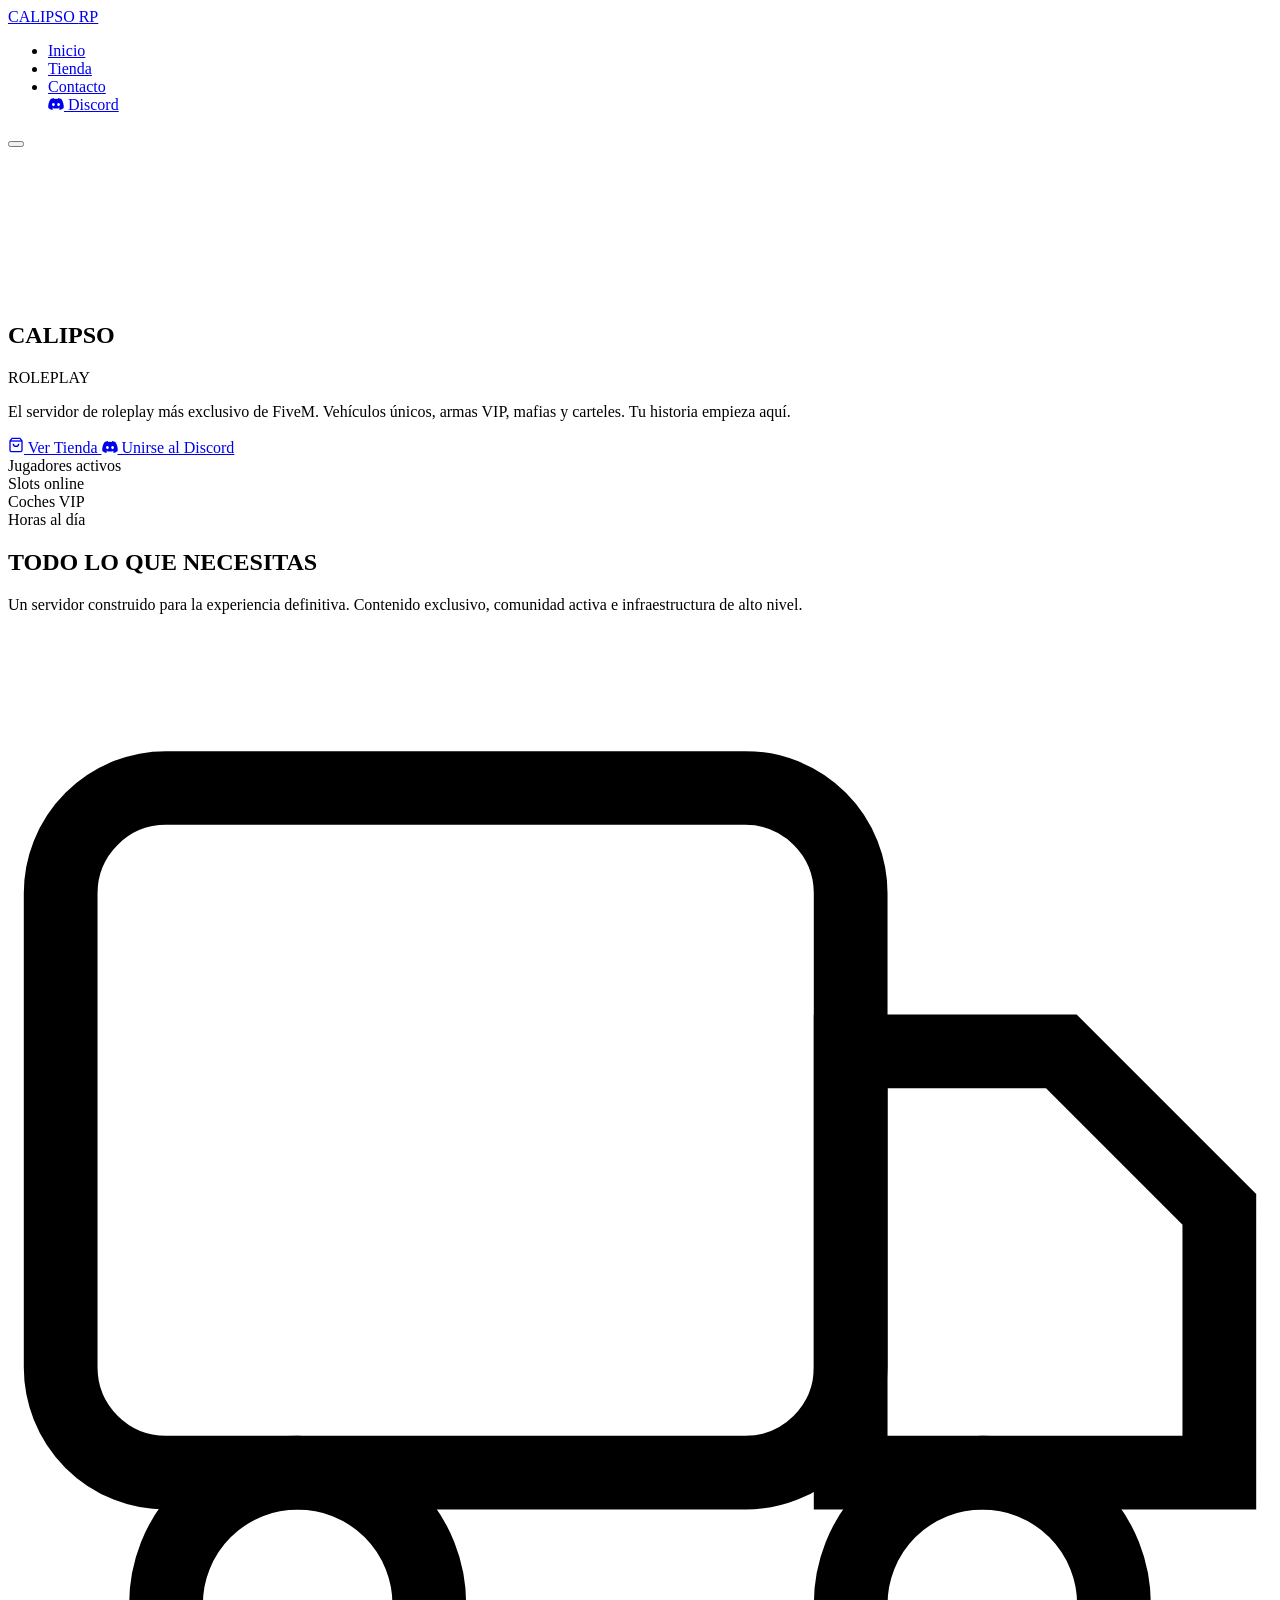
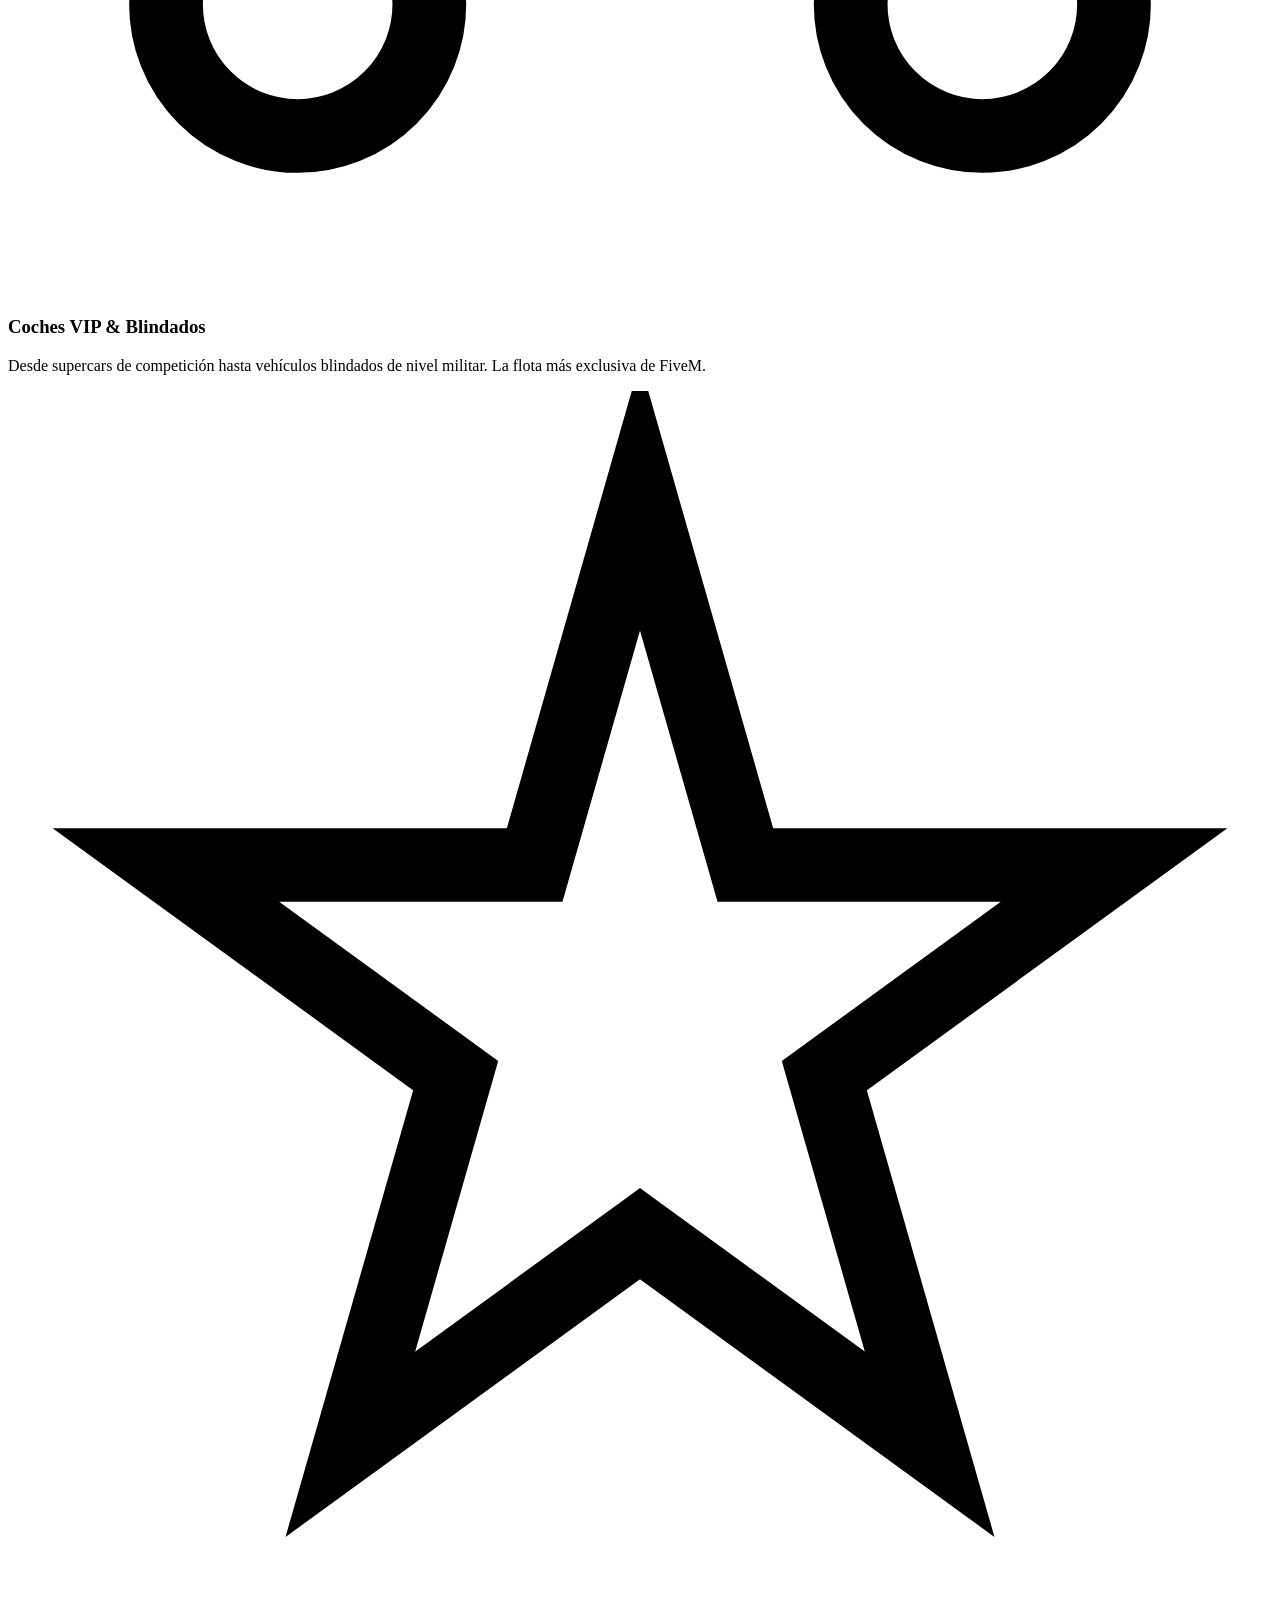
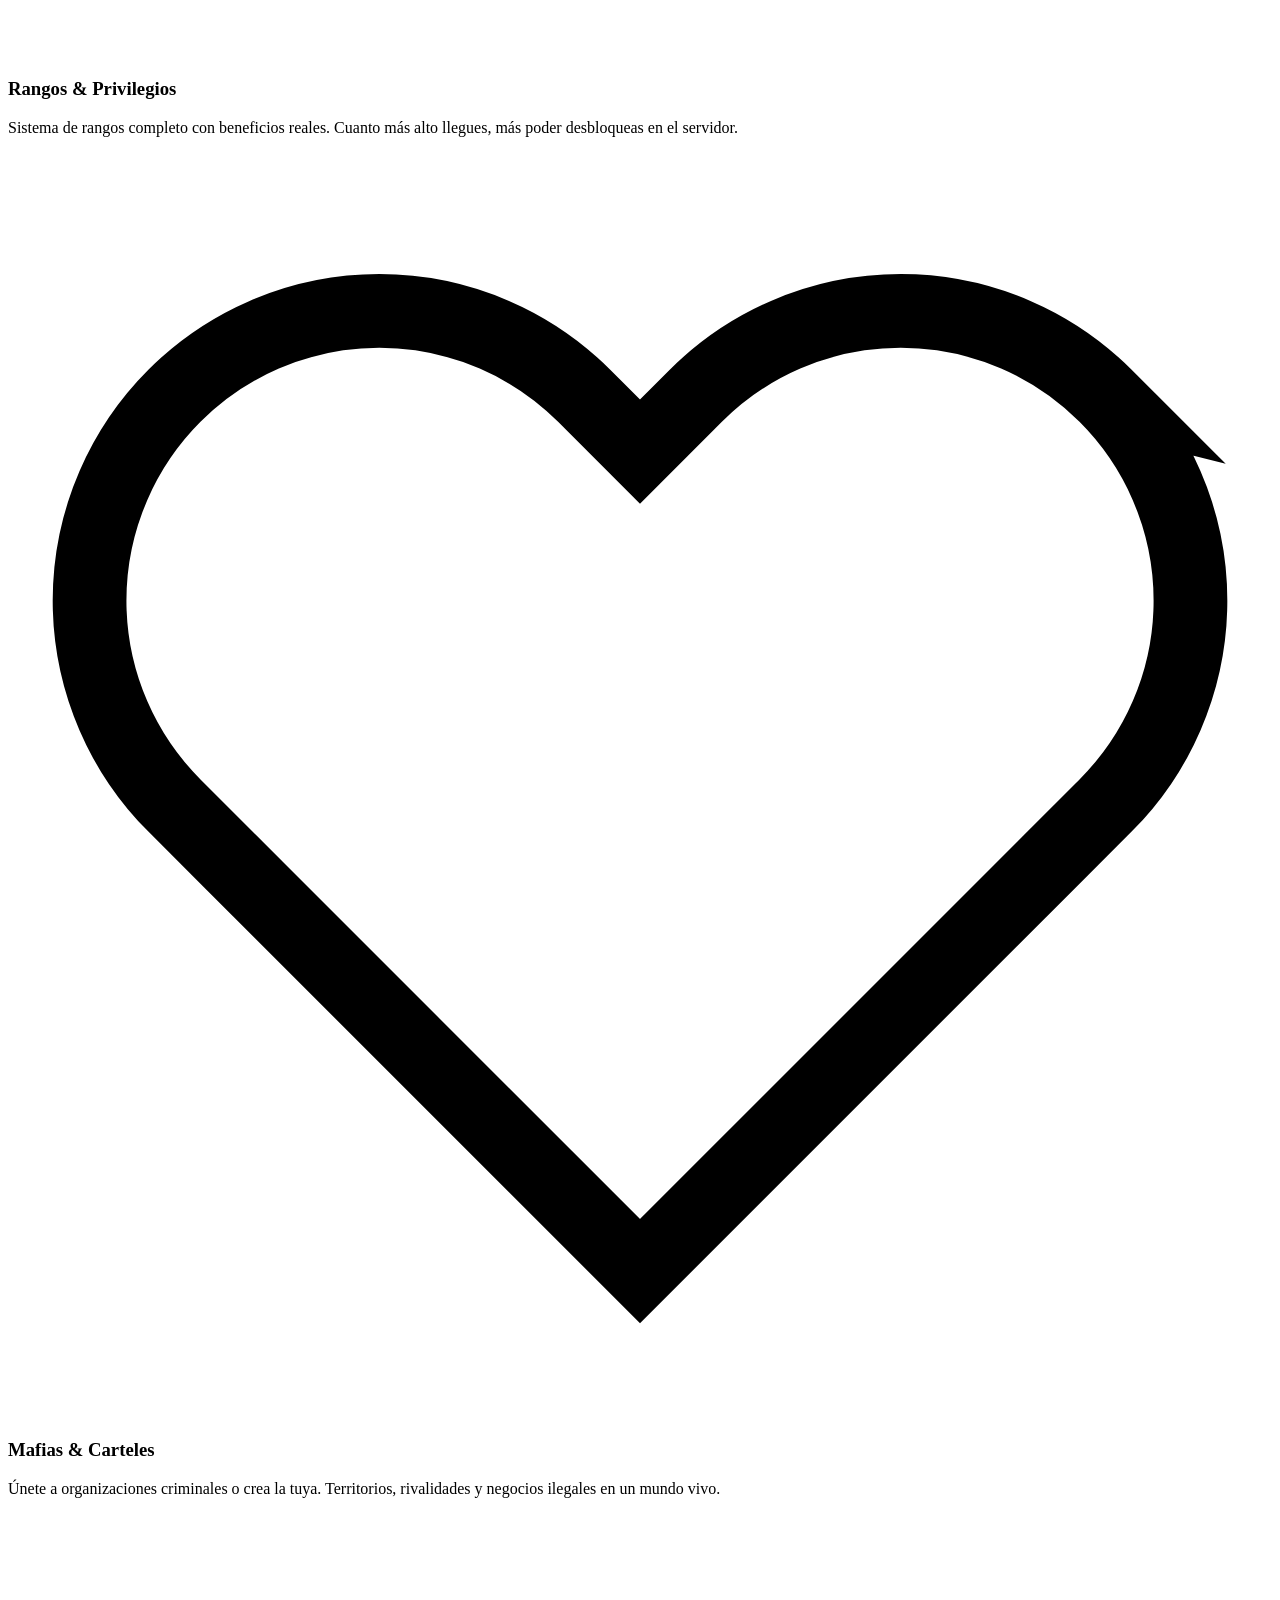
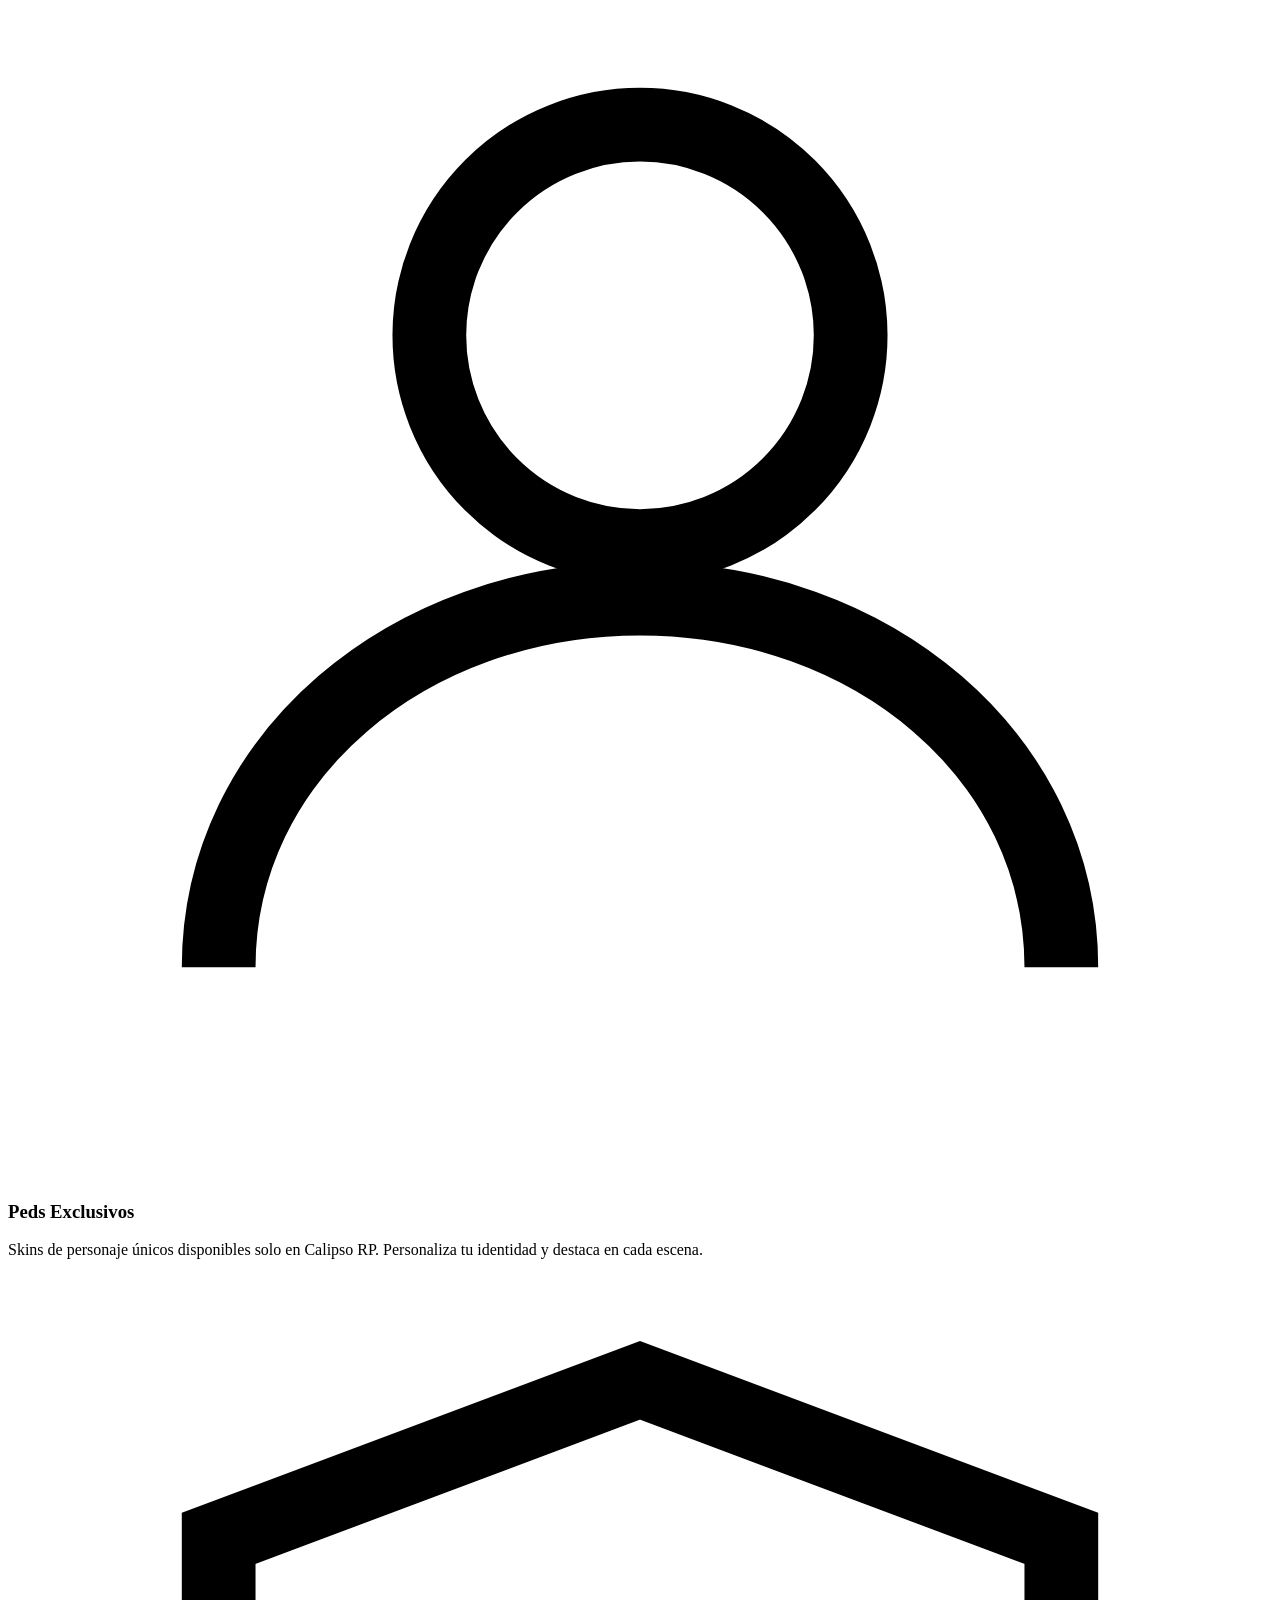
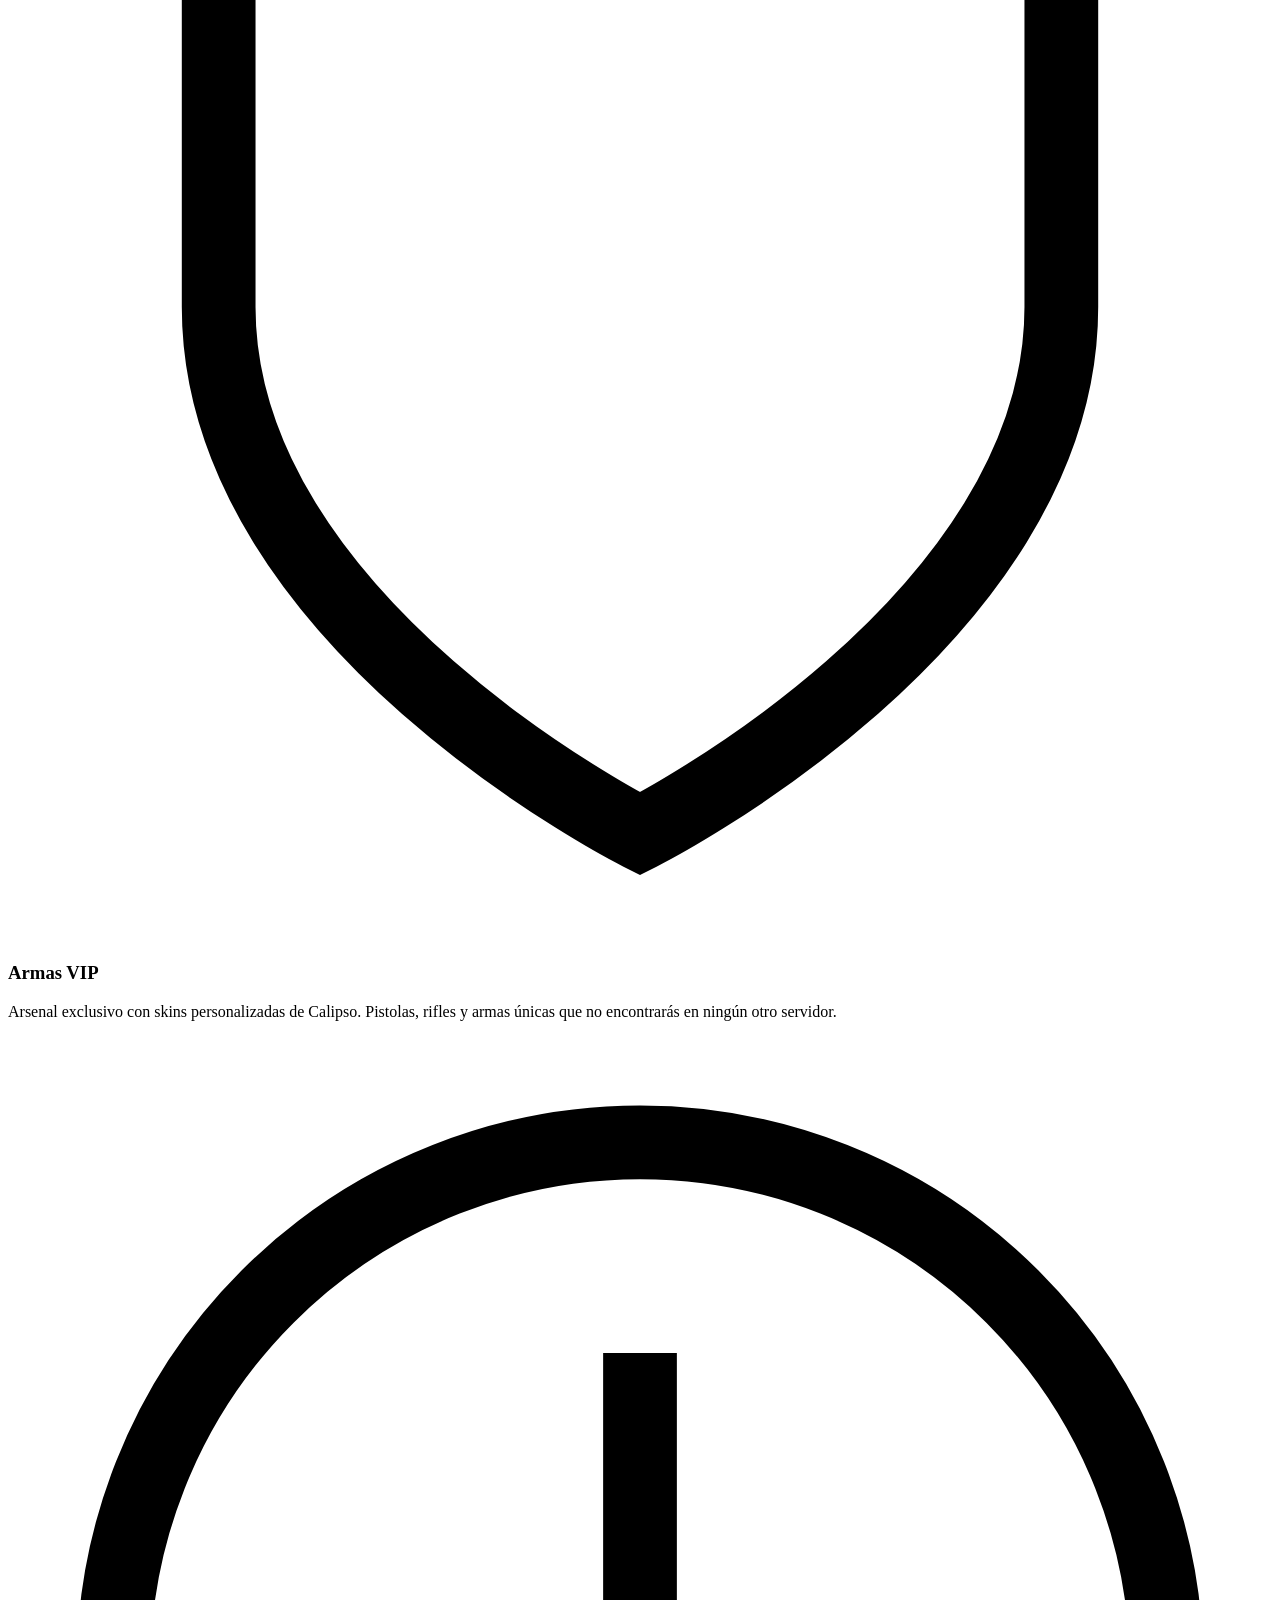
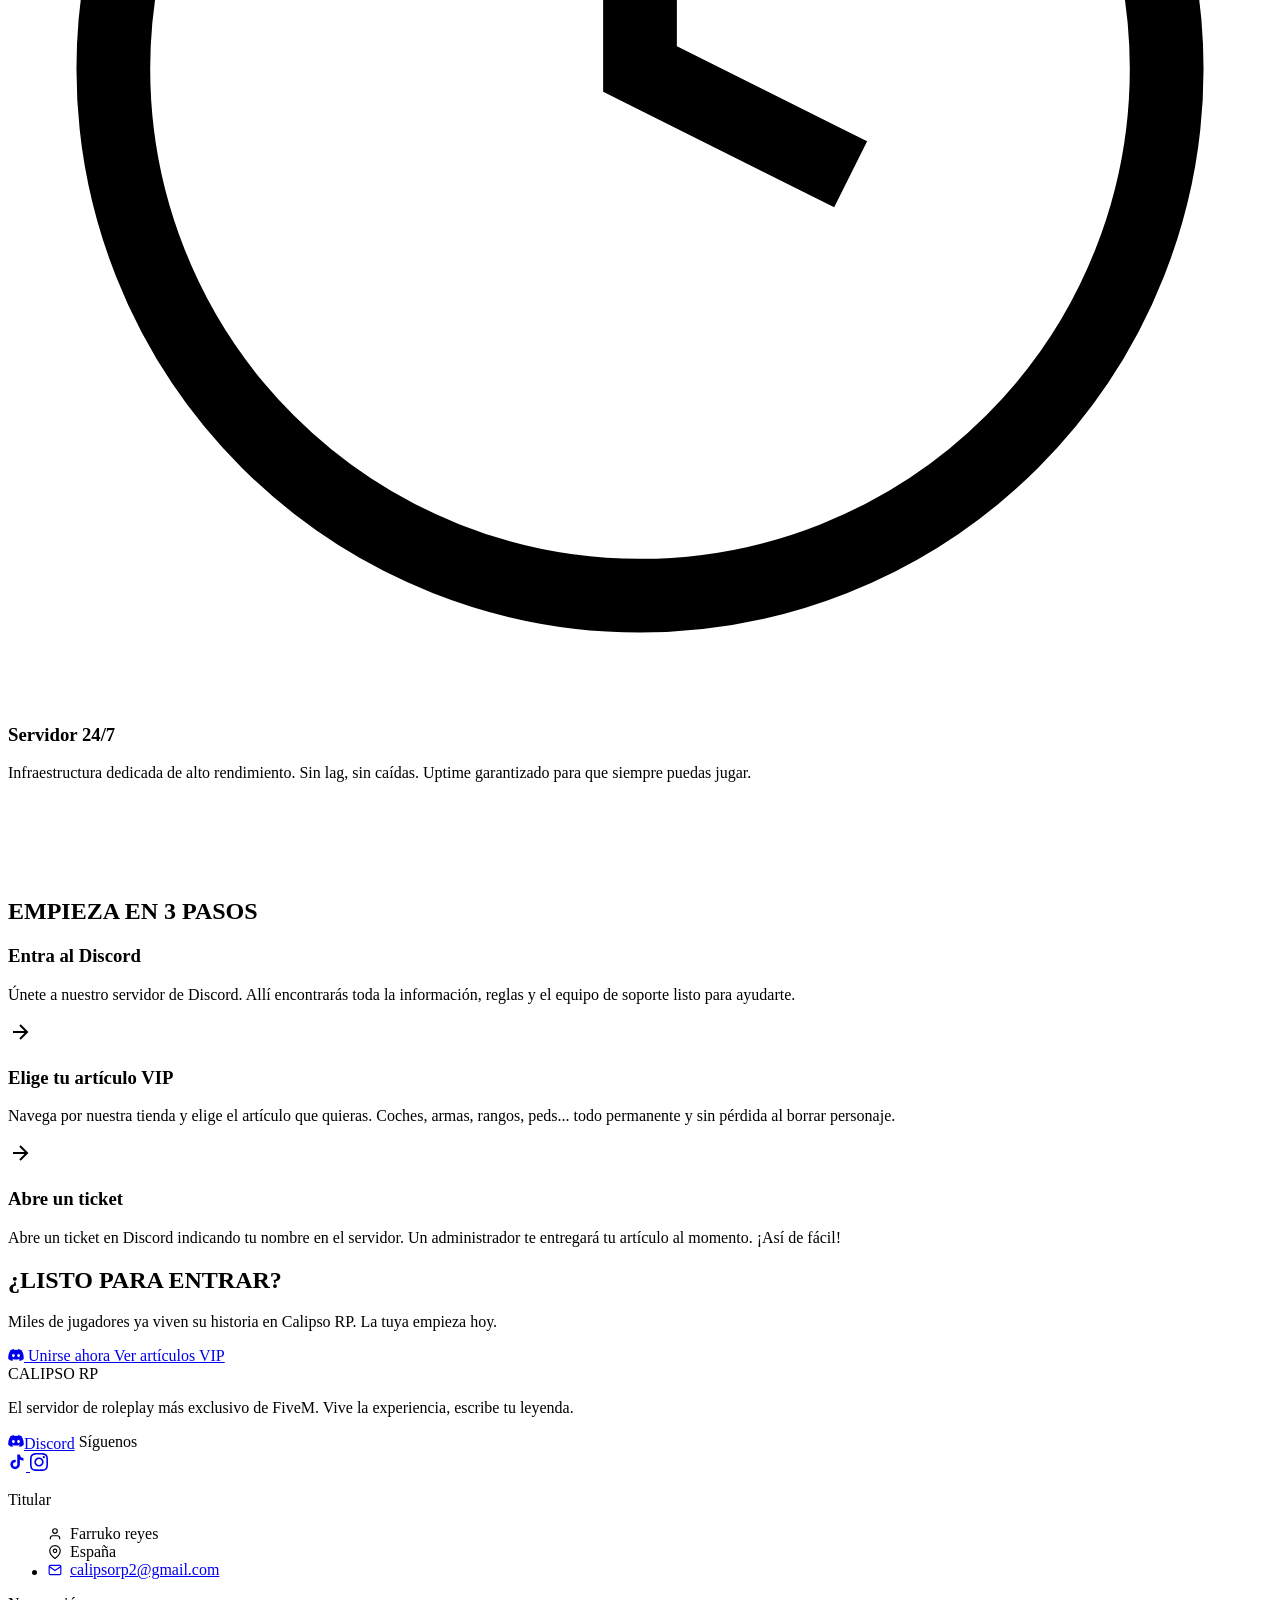
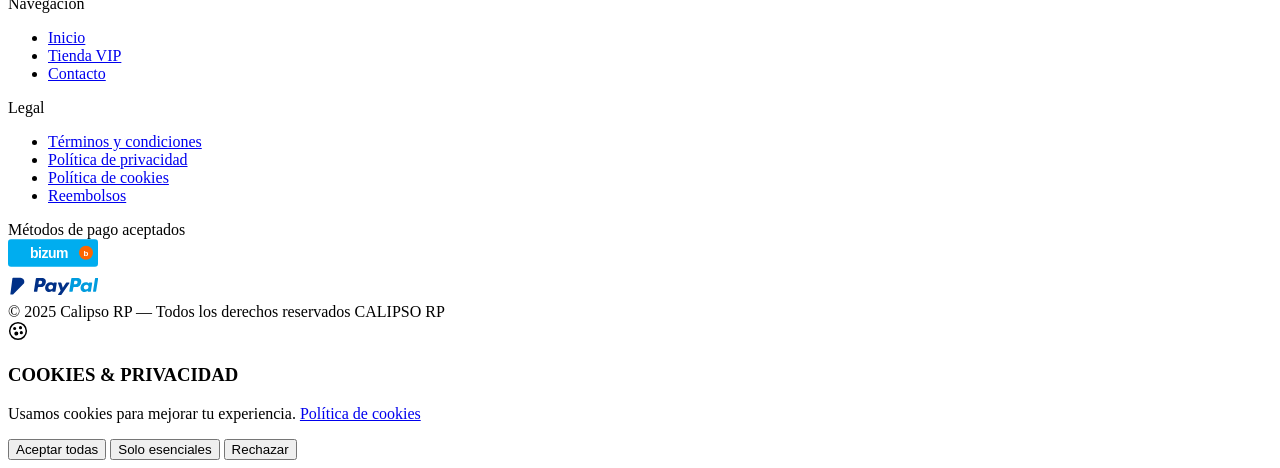
==== index.html @ 8ab50914 "a" ====
<!DOCTYPE html>
<html lang="es">
<head>
  <meta charset="UTF-8"/>
  <meta name="viewport" content="width=device-width, initial-scale=1.0"/>
  <title>Calipso RP — FiveM Roleplay</title>
  <link rel="icon" href="./Imagenes/logorojo1.png"/>
  <link rel="stylesheet" href="./style.css"/>
</head>
<body>

<div id="pageContent">

  <!-- NAV -->
  <nav class="nav" id="nav">
    <a href="./index.html" class="nav-logo">
      <span class="nav-logo-name">CALIPSO <span>RP</span></span>
    </a>
    <ul class="nav-links" id="navLinks">
      <li><a href="./index.html" class="active">Inicio</a></li>
      <li><a href="./Articulos.html">Tienda</a></li>
      <li><a href="./Contacto.html">Contacto</a></li>
      <a href="https://discord.gg/zxBqZYBh" target="_blank" class="nav-discord">
        <svg width="16" height="12" viewBox="0 0 71 55" fill="currentColor"><path d="M60.1 4.9A58.5 58.5 0 0 0 45.5.4a40.7 40.7 0 0 0-1.8 3.7 54.1 54.1 0 0 0-16.3 0A39.4 39.4 0 0 0 25.5.4 58.4 58.4 0 0 0 10.9 5C1.6 18.8-1 32.3.3 45.5a59 59 0 0 0 18 9.1 44.4 44.4 0 0 0 3.8-6.2 38.4 38.4 0 0 1-6-2.9l1.4-1.1a42 42 0 0 0 36 0l1.5 1.1a38.3 38.3 0 0 1-6 2.9 44.3 44.3 0 0 0 3.8 6.2 58.8 58.8 0 0 0 18-9.1C72.1 30.2 68 16.8 60.1 4.9ZM23.7 37.3c-3.5 0-6.4-3.2-6.4-7.2s2.8-7.2 6.4-7.2 6.5 3.3 6.4 7.2c0 4-2.8 7.2-6.4 7.2Zm23.6 0c-3.5 0-6.4-3.2-6.4-7.2s2.8-7.2 6.4-7.2 6.5 3.3 6.4 7.2c0 4-2.8 7.2-6.4 7.2Z"/></svg>
        Discord
      </a>
    </ul>
    <button class="hamburger" id="hamburger" onclick="toggleMenu()" aria-label="Menu">
      <span></span><span></span><span></span>
    </button>
  </nav>

  <!-- HERO -->
  <section class="hero">
    <video class="hero-video" autoplay muted loop playsinline>
      <source src="./Imagenes/load_scale_1x_prob-3.mp4" type="video/mp4">
    </video>
    <div class="hero-overlay"></div>
    <div class="hero-grid"></div>
    <div class="hero-content">
      <h1 class="hero-title">CALIPSO</h1>
      <span class="hero-title-sub">ROLEPLAY</span>
      <p class="hero-desc">
        El servidor de roleplay más exclusivo de FiveM. Vehículos únicos, armas VIP, mafias y carteles. Tu historia empieza aquí.
      </p>
      <div class="hero-btns">
        <a href="./Articulos.html" class="btn-main">
          <svg width="16" height="16" viewBox="0 0 24 24" fill="none" stroke="currentColor" stroke-width="2"><path d="M6 2L3 6v14a2 2 0 002 2h14a2 2 0 002-2V6l-3-4z"/><line x1="3" y1="6" x2="21" y2="6"/><path d="M16 10a4 4 0 01-8 0"/></svg>
          Ver Tienda
        </a>
        <a href="https://discord.gg/zxBqZYBh" target="_blank" class="btn-ghost">
          <svg width="16" height="12" viewBox="0 0 71 55" fill="currentColor"><path d="M60.1 4.9A58.5 58.5 0 0 0 45.5.4a40.7 40.7 0 0 0-1.8 3.7 54.1 54.1 0 0 0-16.3 0A39.4 39.4 0 0 0 25.5.4 58.4 58.4 0 0 0 10.9 5C1.6 18.8-1 32.3.3 45.5a59 59 0 0 0 18 9.1 44.4 44.4 0 0 0 3.8-6.2 38.4 38.4 0 0 1-6-2.9l1.4-1.1a42 42 0 0 0 36 0l1.5 1.1a38.3 38.3 0 0 1-6 2.9 44.3 44.3 0 0 0 3.8 6.2 58.8 58.8 0 0 0 18-9.1C72.1 30.2 68 16.8 60.1 4.9ZM23.7 37.3c-3.5 0-6.4-3.2-6.4-7.2s2.8-7.2 6.4-7.2 6.5 3.3 6.4 7.2c0 4-2.8 7.2-6.4 7.2Zm23.6 0c-3.5 0-6.4-3.2-6.4-7.2s2.8-7.2 6.4-7.2 6.5 3.3 6.4 7.2c0 4-2.8 7.2-6.4 7.2Z"/></svg>
          Unirse al Discord
        </a>
      </div>
    </div>
  </section>

  <!-- STATS -->
  <div class="stats">
    <div class="stat-item reveal">
      <span class="stat-lbl">Jugadores activos</span>
    </div>
    <div class="stat-item reveal">
      <span class="stat-lbl">Slots online</span>
    </div>
    <div class="stat-item reveal">
      <span class="stat-lbl">Coches VIP</span>
    </div>
    <div class="stat-item reveal">
      <span class="stat-lbl">Horas al día</span>
    </div>
  </div>

  <!-- FEATURES -->
  <section class="section" id="features">
    <div class="reveal">
      <h2 class="section-title">TODO LO QUE NECESITAS</h2>
      <p class="section-sub">Un servidor construido para la experiencia definitiva. Contenido exclusivo, comunidad activa e infraestructura de alto nivel.</p>
      <div class="section-line"></div>
    </div>
    <div class="features-grid">

      <div class="feature-card reveal">
        <svg class="feature-icon" viewBox="0 0 24 24" fill="none" stroke="currentColor" stroke-width="1.4">
          <rect x="1" y="3" width="15" height="13" rx="2"/>
          <path d="M16 8h4l3 3v5h-7V8z"/>
          <circle cx="5.5" cy="18.5" r="2.5"/>
          <circle cx="18.5" cy="18.5" r="2.5"/>
        </svg>
        <h3 class="feature-title">Coches VIP & Blindados</h3>
        <p class="feature-desc">Desde supercars de competición hasta vehículos blindados de nivel militar. La flota más exclusiva de FiveM.</p>
      </div>

      <div class="feature-card reveal">
        <svg class="feature-icon" viewBox="0 0 24 24" fill="none" stroke="currentColor" stroke-width="1.4">
          <path d="M12 2l2 7h7l-5.5 4 2 7L12 16l-5.5 4 2-7L3 9h7z"/>
        </svg>
        <h3 class="feature-title">Rangos & Privilegios</h3>
        <p class="feature-desc">Sistema de rangos completo con beneficios reales. Cuanto más alto llegues, más poder desbloqueas en el servidor.</p>
      </div>

      <div class="feature-card reveal">
        <svg class="feature-icon" viewBox="0 0 24 24" fill="none" stroke="currentColor" stroke-width="1.4">
          <path d="M20.84 4.61a5.5 5.5 0 00-7.78 0L12 5.67l-1.06-1.06a5.5 5.5 0 00-7.78 7.78l1.06 1.06L12 21.23l7.78-7.78 1.06-1.06a5.5 5.5 0 000-7.78z"/>
        </svg>
        <h3 class="feature-title">Mafias & Carteles</h3>
        <p class="feature-desc">Únete a organizaciones criminales o crea la tuya. Territorios, rivalidades y negocios ilegales en un mundo vivo.</p>
      </div>

      <div class="feature-card reveal">
        <svg class="feature-icon" viewBox="0 0 24 24" fill="none" stroke="currentColor" stroke-width="1.4">
          <circle cx="12" cy="8" r="4"/>
          <path d="M4 20c0-4 3.6-7 8-7s8 3 8 7"/>
        </svg>
        <h3 class="feature-title">Peds Exclusivos</h3>
        <p class="feature-desc">Skins de personaje únicos disponibles solo en Calipso RP. Personaliza tu identidad y destaca en cada escena.</p>
      </div>

      <div class="feature-card reveal">
        <svg class="feature-icon" viewBox="0 0 24 24" fill="none" stroke="currentColor" stroke-width="1.4">
          <path d="M12 22s8-4 8-10V5l-8-3-8 3v7c0 6 8 10 8 10z"/>
        </svg>
        <h3 class="feature-title">Armas VIP</h3>
        <p class="feature-desc">Arsenal exclusivo con skins personalizadas de Calipso. Pistolas, rifles y armas únicas que no encontrarás en ningún otro servidor.</p>
      </div>

      <div class="feature-card reveal">
        <svg class="feature-icon" viewBox="0 0 24 24" fill="none" stroke="currentColor" stroke-width="1.4">
          <circle cx="12" cy="12" r="10"/>
          <polyline points="12 6 12 12 16 14"/>
        </svg>
        <h3 class="feature-title">Servidor 24/7</h3>
        <p class="feature-desc">Infraestructura dedicada de alto rendimiento. Sin lag, sin caídas. Uptime garantizado para que siempre puedas jugar.</p>
      </div>

    </div>
  </section>

  <!-- HOW IT WORKS -->
  <section class="how-section">
    <div class="section" style="padding-top:0;padding-bottom:0">
      <div class="reveal" style="padding-top:80px">
        <h2 class="section-title">EMPIEZA EN 3 PASOS</h2>
        <div class="section-line"></div>
      </div>
      <div class="how-grid">
        <div class="how-step reveal">
          <span class="how-num"></span>
          <h3 class="how-title">Entra al Discord</h3>
          <p class="how-desc">Únete a nuestro servidor de Discord. Allí encontrarás toda la información, reglas y el equipo de soporte listo para ayudarte.</p>
          <svg class="how-arrow" width="24" height="24" viewBox="0 0 24 24" fill="none" stroke="currentColor" stroke-width="2"><path d="M5 12h14M12 5l7 7-7 7"/></svg>
        </div>
        <div class="how-step reveal">
          <span class="how-num"></span>
          <h3 class="how-title">Elige tu artículo VIP</h3>
          <p class="how-desc">Navega por nuestra tienda y elige el artículo que quieras. Coches, armas, rangos, peds... todo permanente y sin pérdida al borrar personaje.</p>
          <svg class="how-arrow" width="24" height="24" viewBox="0 0 24 24" fill="none" stroke="currentColor" stroke-width="2"><path d="M5 12h14M12 5l7 7-7 7"/></svg>
        </div>
        <div class="how-step reveal">
          <span class="how-num"></span>
          <h3 class="how-title">Abre un ticket</h3>
          <p class="how-desc">Abre un ticket en Discord indicando tu nombre en el servidor. Un administrador te entregará tu artículo al momento. ¡Así de fácil!</p>
        </div>
      </div>
    </div>
  </section>

  <!-- JOIN -->
  <section class="join" id="join">
    <div class="reveal">
      <h2 class="join-title">¿LISTO PARA <span>ENTRAR?</span></h2>
      <p class="join-sub">Miles de jugadores ya viven su historia en Calipso RP. La tuya empieza hoy.</p>
      <div class="hero-btns">
        <a href="https://discord.gg/calipso" target="_blank" class="btn-main">
          <svg width="16" height="12" viewBox="0 0 71 55" fill="currentColor"><path d="M60.1 4.9A58.5 58.5 0 0 0 45.5.4a40.7 40.7 0 0 0-1.8 3.7 54.1 54.1 0 0 0-16.3 0A39.4 39.4 0 0 0 25.5.4 58.4 58.4 0 0 0 10.9 5C1.6 18.8-1 32.3.3 45.5a59 59 0 0 0 18 9.1 44.4 44.4 0 0 0 3.8-6.2 38.4 38.4 0 0 1-6-2.9l1.4-1.1a42 42 0 0 0 36 0l1.5 1.1a38.3 38.3 0 0 1-6 2.9 44.3 44.3 0 0 0 3.8 6.2 58.8 58.8 0 0 0 18-9.1C72.1 30.2 68 16.8 60.1 4.9ZM23.7 37.3c-3.5 0-6.4-3.2-6.4-7.2s2.8-7.2 6.4-7.2 6.5 3.3 6.4 7.2c0 4-2.8 7.2-6.4 7.2Zm23.6 0c-3.5 0-6.4-3.2-6.4-7.2s2.8-7.2 6.4-7.2 6.5 3.3 6.4 7.2c0 4-2.8 7.2-6.4 7.2Z"/></svg>
          Unirse ahora
        </a>
        <a href="tienda.html" class="btn-ghost">Ver artículos VIP</a>
      </div>
    </div>
  </section>

<!-- FOOTER -->
<footer>
  <div class="footer-grid">
    <div>
      <span class="footer-brand">CALIPSO RP</span>
      <p class="footer-about">El servidor de roleplay más exclusivo de FiveM. Vive la experiencia, escribe tu leyenda.</p>
      <a href="https://discord.gg/zxBqZYBh" target="_blank" class="nav-discord" style="display:inline-flex">
        <svg width="16" height="12" viewBox="0 0 71 55" fill="currentColor">
          <path d="M60.1 4.9A58.5 58.5 0 0 0 45.5.4a40.7 40.7 0 0 0-1.8 3.7 54.1 54.1 0 0 0-16.3 0A39.4 39.4 0 0 0 25.5.4 58.4 58.4 0 0 0 10.9 5C1.6 18.8-1 32.3.3 45.5a59 59 0 0 0 18 9.1 44.4 44.4 0 0 0 3.8-6.2 38.4 38.4 0 0 1-6-2.9l1.4-1.1a42 42 0 0 0 36 0l1.5 1.1a38.3 38.3 0 0 1-6 2.9 44.3 44.3 0 0 0 3.8 6.2 58.8 58.8 0 0 0 18-9.1C72.1 30.2 68 16.8 60.1 4.9ZM23.7 37.3c-3.5 0-6.4-3.2-6.4-7.2s2.8-7.2 6.4-7.2 6.5 3.3 6.4 7.2c0 4-2.8 7.2-6.4 7.2Zm23.6 0c-3.5 0-6.4-3.2-6.4-7.2s2.8-7.2 6.4-7.2 6.5 3.3 6.4 7.2c0 4-2.8 7.2-6.4 7.2Z"/>
        </svg>
        Discord
      </a>

      <!-- REDES SOCIALES -->
      <span class="footer-social-label" style="margin-top:18px;">Síguenos</span>
      <div class="footer-social">
        <!-- TikTok -->
        <a href="www.tiktok.com/@calipsorp" target="_blank" class="footer-social-link" aria-label="TikTok">
          <svg width="18" height="18" viewBox="0 0 24 24" fill="currentColor">
            <path d="M19.59 6.69a4.83 4.83 0 0 1-3.77-4.25V2h-3.45v13.67a2.89 2.89 0 0 1-2.88 2.5 2.89 2.89 0 0 1-2.89-2.89 2.89 2.89 0 0 1 2.89-2.89c.28 0 .54.04.79.1V9.01a6.33 6.33 0 0 0-.79-.05 6.34 6.34 0 0 0-6.34 6.34 6.34 6.34 0 0 0 6.34 6.34 6.34 6.34 0 0 0 6.33-6.34V8.69a8.16 8.16 0 0 0 4.77 1.52V6.75a4.85 4.85 0 0 1-1-.06z"/>
          </svg>
        </a>
        <!-- Instagram -->
        <a href="#" target="_blank" class="footer-social-link" aria-label="Instagram">
          <svg width="18" height="18" viewBox="0 0 24 24" fill="currentColor">
            <path d="M12 2.163c3.204 0 3.584.012 4.85.07 3.252.148 4.771 1.691 4.919 4.919.058 1.265.069 1.645.069 4.849 0 3.205-.012 3.584-.069 4.849-.149 3.225-1.664 4.771-4.919 4.919-1.266.058-1.644.07-4.85.07-3.204 0-3.584-.012-4.849-.07-3.26-.149-4.771-1.699-4.919-4.92-.058-1.265-.07-1.644-.07-4.849 0-3.204.013-3.583.07-4.849.149-3.227 1.664-4.771 4.919-4.919 1.266-.057 1.645-.069 4.849-.069zm0-2.163c-3.259 0-3.667.014-4.947.072-4.358.2-6.78 2.618-6.98 6.98-.059 1.281-.073 1.689-.073 4.948 0 3.259.014 3.668.072 4.948.2 4.358 2.618 6.78 6.98 6.98 1.281.058 1.689.072 4.948.072 3.259 0 3.668-.014 4.948-.072 4.354-.2 6.782-2.618 6.979-6.98.059-1.28.073-1.689.073-4.948 0-3.259-.014-3.667-.072-4.947-.196-4.354-2.617-6.78-6.979-6.98-1.281-.059-1.69-.073-4.949-.073zm0 5.838c-3.403 0-6.162 2.759-6.162 6.162s2.759 6.163 6.162 6.163 6.162-2.759 6.162-6.163c0-3.403-2.759-6.162-6.162-6.162zm0 10.162c-2.209 0-4-1.79-4-4 0-2.209 1.791-4 4-4s4 1.791 4 4c0 2.21-1.791 4-4 4zm6.406-11.845c-.796 0-1.441.645-1.441 1.44s.645 1.44 1.441 1.44c.795 0 1.439-.645 1.439-1.44s-.644-1.44-1.439-1.44z"/>
          </svg>
        </a>
      </div>
    </div>

    <div>
  <p class="footer-col-title">Titular</p>
  <ul class="footer-links">
    <li style="display:flex;align-items:center;gap:8px;color:var(--gray)">
      <svg width="14" height="14" viewBox="0 0 24 24" fill="none" stroke="currentColor" stroke-width="2">
        <path d="M20 21v-2a4 4 0 0 0-4-4H8a4 4 0 0 0-4 4v2"/>
        <circle cx="12" cy="7" r="4"/>
      </svg>
      Farruko reyes
    </li>
    <li style="display:flex;align-items:center;gap:8px;color:var(--gray)">
      <svg width="14" height="14" viewBox="0 0 24 24" fill="none" stroke="currentColor" stroke-width="2">
        <path d="M21 10c0 7-9 13-9 13s-9-6-9-13a9 9 0 0 1 18 0z"/>
        <circle cx="12" cy="10" r="3"/>
      </svg>
      España
    </li>
    <li>
      <a href="mailto:calipsorp2@gmail.com" style="display:flex;align-items:center;gap:8px;">
        <svg width="14" height="14" viewBox="0 0 24 24" fill="none" stroke="currentColor" stroke-width="2">
          <path d="M4 4h16c1.1 0 2 .9 2 2v12c0 1.1-.9 2-2 2H4c-1.1 0-2-.9-2-2V6c0-1.1.9-2 2-2z"/>
          <polyline points="22,6 12,13 2,6"/>
        </svg>
        calipsorp2@gmail.com
      </a>
    </li>
  </ul>
</div>

    <div>
      <p class="footer-col-title">Navegación</p>
      <ul class="footer-links">
        <li><a href="./index.html">Inicio</a></li>
        <li><a href="./Articulos.html">Tienda VIP</a></li>
        <li><a href="./Contacto.html">Contacto</a></li>
      </ul>
    </div>
    <div>
      <p class="footer-col-title">Legal</p>
      <ul class="footer-links">
        <li><a href="#">Términos y condiciones</a></li>
        <li><a href="./Privacidad.html">Política de privacidad</a></li>
        <li><a href="./Paginacookies.html">Política de cookies</a></li>
        <li><a href="#">Reembolsos</a></li>
      </ul>
    </div>
  </div>

  <!-- MÉTODOS DE PAGO + COPYRIGHT -->
  <div class="footer-bottom-full">

    <!-- Logos de pago centrados -->
    <div class="footer-payment-row" style="border-top:none; padding-top:0; margin-top:0;">
      <span class="footer-payment-label">Métodos de pago aceptados</span>
      <div class="footer-payment-logos">
        <!-- Bizum -->
        <div class="footer-payment-logo">
          <svg width="90" height="28" viewBox="0 0 180 55" xmlns="http://www.w3.org/2000/svg">
            <rect width="180" height="55" rx="6" fill="#00ADEF"/>
            <text x="82" y="37" font-family="Arial Black, sans-serif" font-weight="900" font-size="28" fill="white" text-anchor="middle" letter-spacing="-1">bizum</text>
            <circle cx="156" cy="27" r="14" fill="#FF6600"/>
            <text x="156" y="33" font-family="Arial, sans-serif" font-weight="900" font-size="16" fill="white" text-anchor="middle">b</text>
          </svg>
        </div>
        <!-- PayPal -->
        <div class="footer-payment-logo">
          <svg width="90" height="28" viewBox="0 0 124 33" xmlns="http://www.w3.org/2000/svg">
            <path d="M46.211 6.749h-6.839a.95.95 0 0 0-.939.802l-2.766 17.537a.57.57 0 0 0 .564.658h3.265a.95.95 0 0 0 .939-.803l.746-4.73a.95.95 0 0 1 .938-.803h2.165c4.505 0 7.105-2.18 7.784-6.496.306-1.89.013-3.375-.872-4.415-.972-1.142-2.696-1.75-4.985-1.75zM47 13.154c-.374 2.454-2.249 2.454-4.062 2.454h-1.032l.724-4.583a.57.57 0 0 1 .563-.481h.473c1.235 0 2.4 0 3.002.704.359.42.469 1.044.332 1.906z" fill="#003087"/>
            <path d="M66.654 13.075h-3.275a.57.57 0 0 0-.563.481l-.145.916-.229-.332c-.709-1.029-2.29-1.373-3.868-1.373-3.619 0-6.71 2.741-7.312 6.586-.313 1.918.132 3.752 1.22 5.031.998 1.176 2.426 1.666 4.125 1.666 2.916 0 4.533-1.875 4.533-1.875l-.146.91a.57.57 0 0 0 .562.66h2.95a.95.95 0 0 0 .939-.803l1.77-11.209a.568.568 0 0 0-.561-.658zm-4.565 6.374c-.316 1.871-1.801 3.127-3.695 3.127-.951 0-1.711-.305-2.199-.883-.484-.574-.668-1.391-.514-2.301.295-1.855 1.805-3.152 3.67-3.152.93 0 1.686.309 2.184.892.499.589.697 1.411.554 2.317z" fill="#003087"/>
            <path d="M84.096 13.075h-3.291a.954.954 0 0 0-.787.417l-4.539 6.686-1.924-6.425a.953.953 0 0 0-.912-.678h-3.234a.57.57 0 0 0-.541.754l3.625 10.638-3.408 4.811a.57.57 0 0 0 .465.9h3.287a.949.949 0 0 0 .781-.408l10.946-15.8a.57.57 0 0 0-.468-.895z" fill="#003087"/>
            <path d="M94.992 6.749h-6.84a.95.95 0 0 0-.938.802l-2.766 17.537a.569.569 0 0 0 .562.658h3.51a.665.665 0 0 0 .656-.562l.785-4.971a.95.95 0 0 1 .938-.803h2.164c4.506 0 7.105-2.18 7.785-6.496.307-1.89.012-3.375-.873-4.415-.971-1.142-2.694-1.75-4.983-1.75zm.789 6.405c-.373 2.454-2.248 2.454-4.062 2.454h-1.031l.725-4.583a.568.568 0 0 1 .562-.481h.473c1.234 0 2.4 0 3.002.704.359.42.468 1.044.331 1.906z" fill="#009cde"/>
            <path d="M115.434 13.075h-3.273a.567.567 0 0 0-.562.481l-.145.916-.23-.332c-.709-1.029-2.289-1.373-3.867-1.373-3.619 0-6.709 2.741-7.311 6.586-.312 1.918.131 3.752 1.219 5.031 1 1.176 2.426 1.666 4.125 1.666 2.916 0 4.533-1.875 4.533-1.875l-.146.91a.57.57 0 0 0 .564.66h2.949a.95.95 0 0 0 .938-.803l1.771-11.209a.571.571 0 0 0-.565-.658zm-4.565 6.374c-.314 1.871-1.801 3.127-3.695 3.127-.949 0-1.711-.305-2.199-.883-.484-.574-.666-1.391-.514-2.301.297-1.855 1.805-3.152 3.67-3.152.93 0 1.686.309 2.184.892.501.589.699 1.411.554 2.317z" fill="#009cde"/>
            <path d="M119.962 7.182l-2.807 17.854a.569.569 0 0 0 .562.658h2.822c.469 0 .867-.34.939-.803l2.768-17.536a.57.57 0 0 0-.562-.659h-3.16a.571.571 0 0 0-.562.486z" fill="#009cde"/>
            <path d="M7.266 29.154a.604.604 0 0 1-.598.52H3.881a.604.604 0 0 1-.597-.709L6.092 7.182a.952.952 0 0 1 .938-.802h7.896c2.759 0 4.806.625 6.084 1.858 1.16 1.125 1.614 2.606 1.387 4.517-.047.39-.127.795-.242 1.209" fill="#003087"/>
          </svg>
        </div>
      </div>
    </div>

    <!-- Fila copyright -->
    <div class="footer-bottom-row">
      <span>© 2025 Calipso RP — Todos los derechos reservados</span>
      <span class="tag">CALIPSO RP</span>
    </div>

  </div>
</footer>

  </div>

   <!-- COOKIES — fuera del pageContent -->
  <div class="cookie-overlay" id="cookieOverlay"></div>
  <div class="cookie-banner" id="cookieBanner">
    <div class="cookie-top">
      <div class="cookie-icon">
        <svg width="20" height="20" viewBox="0 0 24 24" fill="none" stroke="currentColor" stroke-width="1.8"><circle cx="12" cy="12" r="10"/><circle cx="8" cy="9" r="1" fill="currentColor"/><circle cx="15" cy="8" r="1" fill="currentColor"/><circle cx="16" cy="14" r="1" fill="currentColor"/><circle cx="10" cy="15" r="1.5" fill="currentColor"/></svg>
      </div>
      <div class="cookie-text">
        <h3>COOKIES & PRIVACIDAD</h3>
        <p>Usamos cookies para mejorar tu experiencia. <a href="./Paginacookies.html">Política de cookies</a></p>
      </div>
    </div>
<div class="cookie-btns">
  <button class="cookie-btn-all" id="cookieAll">Aceptar todas</button>
  <button class="cookie-btn-essential" id="cookieEssential">Solo esenciales</button>
  <button class="cookie-btn-reject" id="cookieReject">Rechazar</button>
</div>
  </div>
  
  <script src="./main.js"></script>
</body>
</html>
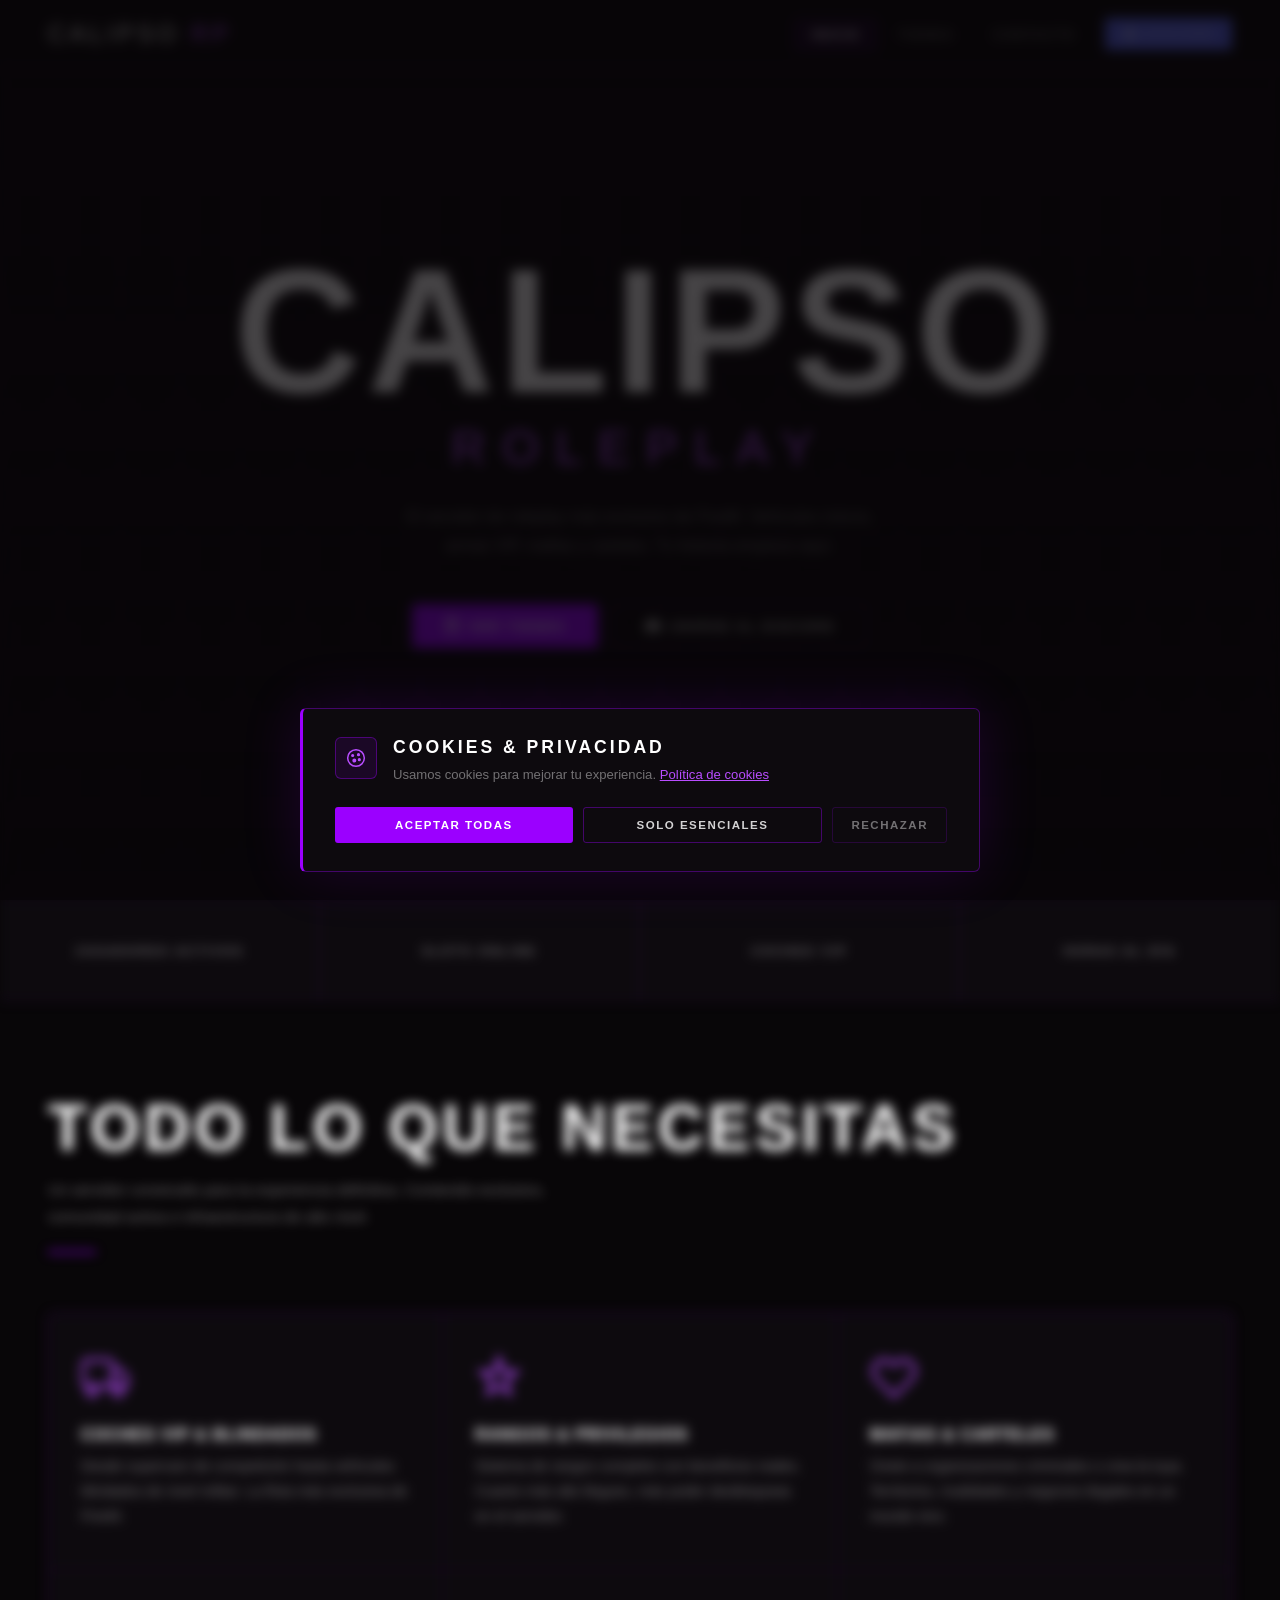
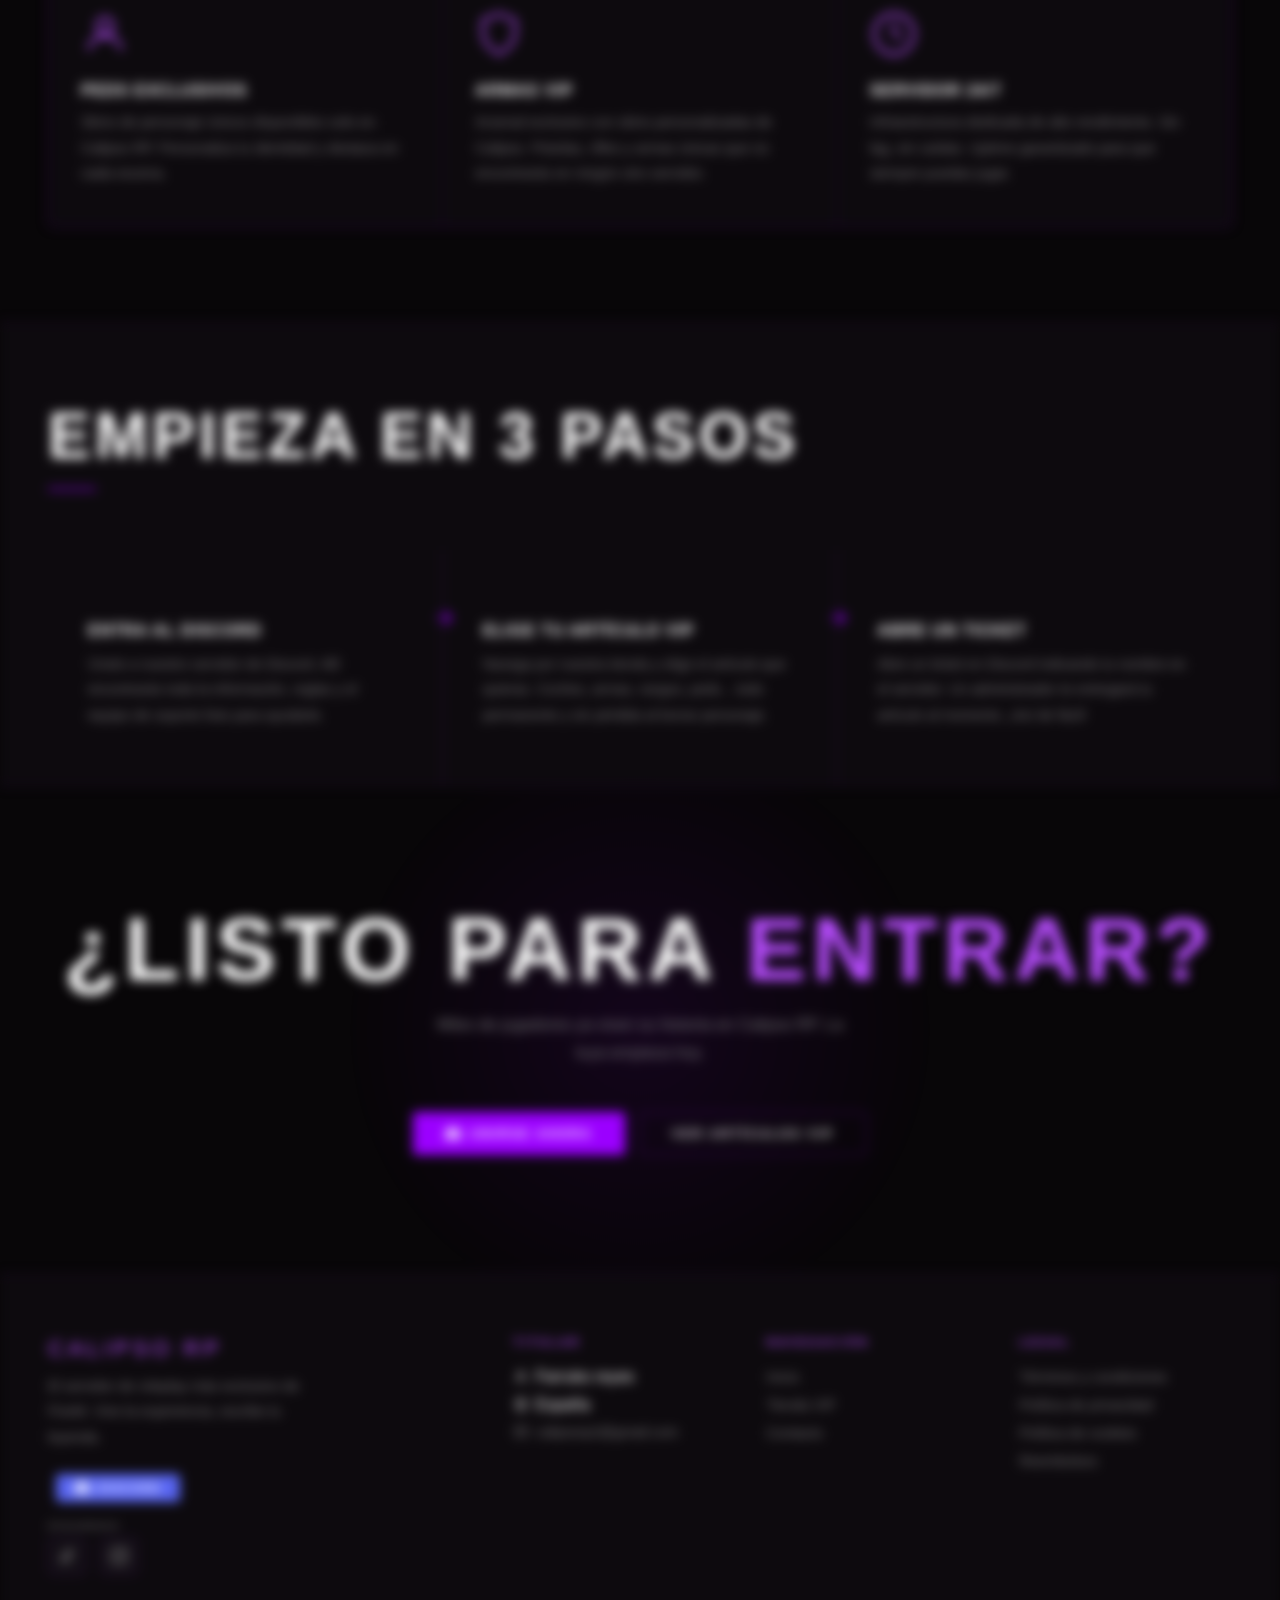
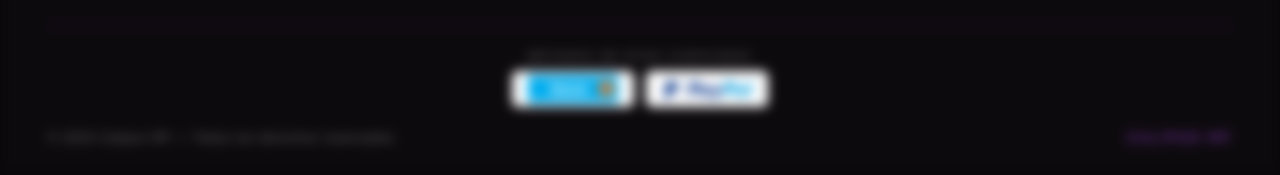
==== commit 5683a2d5: "a" ====
--- a/index.html
+++ b/index.html
@@ -5,7 +5,7 @@
   <meta name="viewport" content="width=device-width, initial-scale=1.0"/>
   <title>Calipso RP — FiveM Roleplay</title>
   <link rel="icon" href="./Imagenes/logorojo1.png"/>
-  <link rel="stylesheet" href="./style.css"/>
+  <link rel="stylesheet" href="Style.css">
 </head>
 <body>
 
--- a/Style.css
+++ b/Style.css
@@ -0,0 +1,1781 @@
+@import url('https://fonts.googleapis.com/css2?family=Space+Grotesk:wght@300;400;500;600;700&family=Bebas+Neue&family=Syne:wght@400;500;700;800&display=swap');
+
+:root {
+  --black: #080608;
+  --black-2: #0d0a0e;
+  --black-3: #130f15;
+  --black-4: #1c1420;
+  --purple: #9b00ff;
+  --purple-2: #b84dff;
+  --purple-3: #d199ff;
+  --purple-dim: rgba(155,0,255,0.1);
+  --pink: #ff2d9b;
+  --pink-dim: rgba(255,45,155,0.08);
+  --white: #ffffff;
+  --white-2: rgba(255,255,255,0.82);
+  --white-3: rgba(255,255,255,0.42);
+  --white-4: rgba(255,255,255,0.08);
+  --border: rgba(155,0,255,0.18);
+  --border-2: rgba(155,0,255,0.38);
+  --t: all 0.26s cubic-bezier(0.4,0,0.2,1);
+}
+
+*,*::before,*::after{margin:0;padding:0;box-sizing:border-box}
+html{scroll-behavior:smooth;overflow-x:hidden}
+body{font-family:'Space Grotesk',sans-serif;background:var(--black);color:var(--white);overflow-x:hidden}
+a{text-decoration:none;color:inherit}
+img{max-width:100%}
+
+::-webkit-scrollbar{width:4px}
+::-webkit-scrollbar-track{background:var(--black)}
+::-webkit-scrollbar-thumb{background:var(--purple);border-radius:2px}
+
+/* NAV */
+.nav {
+  position: fixed;
+  top: 0; left: 0; right: 0;
+  z-index: 999;
+  height: 68px;
+  display: flex;
+  align-items: center;
+  justify-content: space-between;
+  padding: 0 48px;
+  background: rgba(8,6,8,0.85);
+  backdrop-filter: blur(18px);
+  border-bottom: 1px solid var(--border);
+  transition: var(--t);
+}
+.nav.scrolled {
+  background: rgba(8,6,8,0.97);
+  border-bottom-color: var(--border-2);
+}
+.nav-logo {
+  display: flex;
+  align-items: center;
+  gap: 10px;
+}
+.nav-logo img {
+  height: 42px;
+  width: auto;
+}
+.nav-logo-name {
+  font-family: 'Bebas Neue', sans-serif;
+  font-size: 1.5rem;
+  letter-spacing: 4px;
+  color: var(--white);
+  line-height: 1;
+}
+.nav-logo-name span {
+  color: var(--purple-2);
+}
+.nav-links {
+  display: flex;
+  align-items: center;
+  gap: 4px;
+  list-style: none;
+}
+.nav-links a {
+  font-size: 0.75rem;
+  font-weight: 600;
+  letter-spacing: 2px;
+  text-transform: uppercase;
+  color: var(--white-3);
+  padding: 8px 16px;
+  border-radius: 3px;
+  transition: var(--t);
+  border: 1px solid transparent;
+}
+.nav-links a:hover,
+.nav-links a.active {
+  color: var(--white);
+  border-color: var(--border);
+  background: var(--purple-dim);
+}
+.nav-discord {
+  display: flex;
+  align-items: center;
+  gap: 8px;
+  padding: 8px 18px;
+  background: #5865F2;
+  border-radius: 4px;
+  font-size: 0.72rem;
+  font-weight: 700;
+  letter-spacing: 1.5px;
+  text-transform: uppercase;
+  color: white;
+  transition: var(--t);
+  margin-left: 8px;
+}
+.nav-discord:hover {
+  background: #6e7cf5;
+  transform: translateY(-1px);
+}
+.nav-discord svg { flex-shrink: 0; }
+.hamburger {
+  display: none;
+  flex-direction: column;
+  gap: 5px;
+  cursor: pointer;
+  padding: 4px;
+  background: none;
+  border: none;
+}
+.hamburger span {
+  display: block;
+  width: 24px;
+  height: 2px;
+  background: var(--purple-2);
+  border-radius: 1px;
+  transition: var(--t);
+}
+
+/* HERO */
+.hero {
+  position: relative;
+  min-height: 100vh;
+  display: flex;
+  align-items: center;
+  justify-content: center;
+  overflow: hidden;
+}
+.hero-video {
+  position: absolute;
+  inset: 0;
+  width: 100%; height: 100%;
+  object-fit: cover;
+  opacity: 0.28;
+  z-index: 0;
+}
+.hero-overlay {
+  position: absolute;
+  inset: 0;
+  background: linear-gradient(
+    to bottom,
+    rgba(8,6,8,0.3) 0%,
+    rgba(8,6,8,0.1) 40%,
+    rgba(8,6,8,0.7) 80%,
+    rgba(8,6,8,1) 100%
+  );
+  z-index: 1;
+}
+.hero-grid {
+  position: absolute;
+  inset: 0;
+  background-image:
+    linear-gradient(rgba(155,0,255,0.05) 1px, transparent 1px),
+    linear-gradient(90deg, rgba(155,0,255,0.05) 1px, transparent 1px);
+  background-size: 60px 60px;
+  z-index: 1;
+  mask-image: linear-gradient(to bottom, transparent 0%, black 20%, black 70%, transparent 100%);
+}
+.hero-content {
+  position: relative;
+  z-index: 2;
+  text-align: center;
+  max-width: 860px;
+  padding: 0 24px;
+}
+
+
+@keyframes pulse {
+  0%,100%{opacity:1;transform:scale(1)}
+  50%{opacity:0.4;transform:scale(0.7)}
+}
+.hero-title {
+  font-family: 'Bebas Neue', sans-serif;
+  font-size: clamp(5rem, 14vw, 11rem);
+  line-height: 0.9;
+  letter-spacing: 6px;
+  color: var(--white);
+  margin-bottom: 10px;
+}
+.hero-title-sub {
+  font-family: 'Bebas Neue', sans-serif;
+  font-size: clamp(1.6rem, 4vw, 3rem);
+  letter-spacing: 16px;
+  color: var(--purple-2);
+  margin-bottom: 28px;
+  display: block;
+}
+.hero-desc {
+  font-size: 1rem;
+  font-weight: 300;
+  color: var(--white-3);
+  max-width: 480px;
+  margin: 0 auto 44px;
+  line-height: 1.8;
+}
+.hero-btns {
+  display: flex;
+  gap: 14px;
+  justify-content: center;
+  flex-wrap: wrap;
+}
+
+/* BUTTONS */
+.btn-main {
+  display: inline-flex;
+  align-items: center;
+  gap: 9px;
+  padding: 14px 32px;
+  background: var(--purple);
+  color: white;
+  font-family: 'Syne', sans-serif;
+  font-size: 0.8rem;
+  font-weight: 700;
+  letter-spacing: 2px;
+  text-transform: uppercase;
+  border: none;
+  border-radius: 3px;
+  cursor: pointer;
+  transition: var(--t);
+  position: relative;
+  overflow: hidden;
+}
+.btn-main::after {
+  content: '';
+  position: absolute;
+  inset: 0;
+  background: rgba(255,255,255,0.12);
+  opacity: 0;
+  transition: var(--t);
+}
+.btn-main:hover { transform: translateY(-2px); background: var(--purple-2); }
+.btn-main:hover::after { opacity: 1; }
+
+.btn-ghost {
+  display: inline-flex;
+  align-items: center;
+  gap: 9px;
+  padding: 13px 32px;
+  background: transparent;
+  color: var(--white-2);
+  font-family: 'Syne', sans-serif;
+  font-size: 0.8rem;
+  font-weight: 700;
+  letter-spacing: 2px;
+  text-transform: uppercase;
+  border: 1px solid var(--border-2);
+  border-radius: 3px;
+  cursor: pointer;
+  transition: var(--t);
+}
+.btn-ghost:hover {
+  color: var(--white);
+  border-color: var(--purple-2);
+  background: var(--purple-dim);
+  transform: translateY(-2px);
+}
+
+/* REVEAL ANIMATION */
+.reveal {
+  opacity: 0;
+  transform: translateY(32px);
+  transition: opacity 0.6s ease, transform 0.6s ease;
+}
+.reveal.visible {
+  opacity: 1;
+  transform: translateY(0);
+}
+
+/* STATS */
+.stats {
+  display: grid;
+  grid-template-columns: repeat(4, 1fr);
+  border-top: 1px solid var(--border);
+  border-bottom: 1px solid var(--border);
+  background: var(--black-2);
+}
+.stat-item {
+  padding: 40px 24px;
+  text-align: center;
+  border-right: 1px solid var(--border);
+}
+.stat-item:last-child { border-right: none; }
+.stat-num {
+  font-family: 'Bebas Neue', sans-serif;
+  font-size: 3.2rem;
+  color: var(--purple-2);
+  line-height: 1;
+  display: block;
+  margin-bottom: 6px;
+  letter-spacing: 2px;
+}
+.stat-lbl {
+  font-size: 0.72rem;
+  font-weight: 600;
+  letter-spacing: 2.5px;
+  text-transform: uppercase;
+  color: var(--white-3);
+}
+
+/* SECTION BASE */
+.section {
+  padding: 96px 48px;
+  max-width: 1380px;
+  margin: 0 auto;
+}
+.section-tag {
+  font-size: 0.68rem;
+  font-weight: 700;
+  letter-spacing: 4px;
+  text-transform: uppercase;
+  color: var(--pink);
+  display: block;
+  margin-bottom: 12px;
+}
+.section-title {
+  font-family: 'Bebas Neue', sans-serif;
+  font-size: clamp(2.2rem, 5vw, 4rem);
+  letter-spacing: 4px;
+  color: var(--white);
+  line-height: 1;
+  margin-bottom: 16px;
+}
+.section-sub {
+  font-size: 0.95rem;
+  color: var(--white-3);
+  max-width: 500px;
+  line-height: 1.8;
+}
+.section-line {
+  width: 48px; height: 2px;
+  background: var(--purple);
+  margin: 20px 0 60px;
+}
+
+/* FEATURE GRID */
+.features-grid {
+  display: grid;
+  grid-template-columns: repeat(3, 1fr);
+  gap: 1px;
+  background: var(--border);
+  border: 1px solid var(--border);
+  border-radius: 6px;
+  overflow: hidden;
+}
+.feature-card {
+  background: var(--black-2);
+  padding: 40px 32px;
+  transition: var(--t);
+  position: relative;
+  overflow: hidden;
+}
+.feature-card::before {
+  content: '';
+  position: absolute;
+  top: 0; left: 0; right: 0;
+  height: 2px;
+  background: linear-gradient(90deg, var(--purple), var(--pink));
+  transform: scaleX(0);
+  transform-origin: left;
+  transition: 0.4s ease;
+}
+.feature-card:hover {
+  background: var(--black-3);
+}
+.feature-card:hover::before {
+  transform: scaleX(1);
+}
+.feature-icon {
+  width: 48px; height: 48px;
+  margin-bottom: 20px;
+  color: var(--purple-2);
+}
+.feature-title {
+  font-family: 'Syne', sans-serif;
+  font-size: 1rem;
+  font-weight: 700;
+  letter-spacing: 1px;
+  color: var(--white);
+  margin-bottom: 10px;
+  text-transform: uppercase;
+}
+.feature-desc {
+  font-size: 0.9rem;
+  font-weight: 300;
+  color: var(--white-3);
+  line-height: 1.75;
+}
+
+/* HOW IT WORKS */
+.how-section {
+  background: var(--black-2);
+  border-top: 1px solid var(--border);
+  border-bottom: 1px solid var(--border);
+}
+.how-grid {
+  display: grid;
+  grid-template-columns: repeat(3, 1fr);
+  gap: 0;
+}
+.how-step {
+  padding: 56px 40px;
+  border-right: 1px solid var(--border);
+  position: relative;
+}
+.how-step:last-child { border-right: none; }
+.how-num {
+  font-family: 'Bebas Neue', sans-serif;
+  font-size: 5rem;
+  line-height: 1;
+  color: var(--border-2);
+  display: block;
+  margin-bottom: 16px;
+  letter-spacing: 2px;
+}
+.how-title {
+  font-family: 'Syne', sans-serif;
+  font-size: 1rem;
+  font-weight: 700;
+  letter-spacing: 1px;
+  text-transform: uppercase;
+  color: var(--white);
+  margin-bottom: 12px;
+}
+.how-desc {
+  font-size: 0.88rem;
+  color: var(--white-3);
+  line-height: 1.8;
+}
+.how-arrow {
+  position: absolute;
+  top: 56px; right: -14px;
+  color: var(--purple);
+  z-index: 1;
+}
+
+/* CTA / JOIN */
+.join {
+  text-align: center;
+  padding: 120px 48px;
+  position: relative;
+  overflow: hidden;
+}
+.join::before {
+  content: '';
+  position: absolute;
+  left: 50%; top: 50%;
+  transform: translate(-50%,-50%);
+  width: 600px; height: 600px;
+  border-radius: 50%;
+  background: radial-gradient(circle, rgba(155,0,255,0.08) 0%, transparent 70%);
+  pointer-events: none;
+}
+.join-title {
+  font-family: 'Bebas Neue', sans-serif;
+  font-size: clamp(3rem, 7vw, 6rem);
+  letter-spacing: 6px;
+  color: var(--white);
+  line-height: 1;
+  margin-bottom: 16px;
+}
+.join-title span { color: var(--purple-2); }
+.join-sub {
+  font-size: 1rem;
+  color: var(--white-3);
+  max-width: 420px;
+  margin: 0 auto 44px;
+  line-height: 1.8;
+}
+
+/* FOOTER */
+footer {
+  background: var(--black-2);
+  border-top: 1px solid var(--border);
+  padding: 60px 48px 30px;
+}
+.footer-grid {
+  display: grid;
+  grid-template-columns: 2fr 1fr 1fr 1fr;
+  gap: 40px;
+  max-width: 1380px;
+  margin: 0 auto 50px;
+}
+.footer-logo-img {
+  height: 52px;
+  margin-bottom: 16px;
+}
+.footer-brand {
+  font-family: 'Bebas Neue', sans-serif;
+  font-size: 1.4rem;
+  letter-spacing: 4px;
+  color: var(--purple-2);
+  display: block;
+  margin-bottom: 12px;
+}
+.footer-about {
+  font-size: 0.88rem;
+  color: var(--white-3);
+  line-height: 1.8;
+  max-width: 280px;
+  margin-bottom: 24px;
+}
+.footer-col-title {
+  font-family: 'Syne', sans-serif;
+  font-size: 0.68rem;
+  font-weight: 700;
+  letter-spacing: 3px;
+  text-transform: uppercase;
+  color: var(--purple-2);
+  margin-bottom: 20px;
+}
+.footer-links {
+  list-style: none;
+  display: flex;
+  flex-direction: column;
+  gap: 10px;
+}
+.footer-links a {
+  font-size: 0.88rem;
+  color: var(--white-3);
+  transition: var(--t);
+}
+.footer-links a:hover {
+  color: var(--white);
+  padding-left: 4px;
+}
+.footer-bottom {
+  max-width: 1380px;
+  margin: 0 auto;
+  padding-top: 24px;
+  border-top: 1px solid var(--border);
+  display: flex;
+  justify-content: space-between;
+  align-items: center;
+  font-size: 0.78rem;
+  color: var(--white-3);
+  letter-spacing: 1px;
+}
+.footer-bottom span.tag {
+  font-family: 'Bebas Neue', sans-serif;
+  letter-spacing: 3px;
+  color: var(--purple-2);
+}
+
+/* ─── TIENDA ─── */
+.page-hero {
+  padding: 140px 48px 80px;
+  text-align: center;
+  position: relative;
+  overflow: hidden;
+}
+.page-hero::before {
+  content: '';
+  position: absolute;
+  left: 50%; top: 0;
+  transform: translateX(-50%);
+  width: 700px; height: 300px;
+  background: radial-gradient(ellipse, rgba(155,0,255,0.12) 0%, transparent 70%);
+  pointer-events: none;
+}
+.page-hero-tag {
+  font-size: 0.68rem;
+  font-weight: 700;
+  letter-spacing: 4px;
+  text-transform: uppercase;
+  color: var(--pink);
+  display: block;
+  margin-bottom: 14px;
+}
+.page-hero-title {
+  font-family: 'Bebas Neue', sans-serif;
+  font-size: clamp(3.5rem, 9vw, 7rem);
+  letter-spacing: 10px;
+  color: var(--white);
+  line-height: 1;
+  margin-bottom: 14px;
+}
+.page-hero-sub {
+  font-size: 0.95rem;
+  color: var(--white-3);
+  letter-spacing: 2px;
+}
+
+/* INFO BANNER */
+.info-banner {
+  max-width: 960px;
+  margin: 0 auto 60px;
+  padding: 20px 28px;
+  background: var(--black-3);
+  border: 1px solid var(--border-2);
+  border-left: 3px solid var(--purple);
+  border-radius: 4px;
+  display: flex;
+  align-items: flex-start;
+  gap: 16px;
+  font-size: 0.88rem;
+  color: var(--white-3);
+  line-height: 1.7;
+}
+.info-banner strong {
+  font-family: 'Syne', sans-serif;
+  font-size: 0.72rem;
+  letter-spacing: 2px;
+  text-transform: uppercase;
+  color: var(--purple-2);
+  display: block;
+  margin-bottom: 4px;
+}
+.info-icon {
+  color: var(--purple-2);
+  flex-shrink: 0;
+  margin-top: 2px;
+}
+
+/* SHOP FILTERS */
+.shop-filters {
+  padding: 0 48px 48px;
+  max-width: 1380px;
+  margin: 0 auto;
+  display: flex;
+  flex-wrap: wrap;
+  gap: 10px;
+}
+.filter-btn {
+  font-family: 'Syne', sans-serif;
+  font-size: 0.72rem;
+  font-weight: 700;
+  letter-spacing: 1.5px;
+  text-transform: uppercase;
+  padding: 9px 22px;
+  background: transparent;
+  color: var(--white-3);
+  border: 1px solid var(--border);
+  border-radius: 3px;
+  cursor: pointer;
+  transition: var(--t);
+  display: flex;
+  align-items: center;
+  gap: 7px;
+}
+.filter-btn svg { width: 14px; height: 14px; flex-shrink: 0; }
+.filter-btn:hover,
+.filter-btn.active {
+  background: var(--purple-dim);
+  color: var(--white);
+  border-color: var(--purple-2);
+}
+
+/* SHOP */
+.shop-wrap {
+  padding: 0 48px 80px;
+  max-width: 1380px;
+  margin: 0 auto;
+}
+.shop-cat-title {
+  font-family: 'Bebas Neue', sans-serif;
+  font-size: 1.4rem;
+  letter-spacing: 5px;
+  color: var(--purple-3);
+  display: flex;
+  align-items: center;
+  gap: 12px;
+  padding-bottom: 14px;
+  border-bottom: 1px solid var(--border);
+  margin-bottom: 28px;
+}
+.shop-cat-title svg { color: var(--purple); width: 20px; height: 20px; }
+.shop-category { margin-bottom: 64px; }
+
+.products-grid {
+  display: grid;
+  grid-template-columns: repeat(auto-fill, minmax(260px, 1fr));
+  gap: 20px;
+}
+
+/* PRODUCT CARD */
+.product-card {
+  background: var(--black-2);
+  border: 1px solid var(--border);
+  border-radius: 6px;
+  overflow: hidden;
+  transition: var(--t);
+  position: relative;
+  display: flex;
+  flex-direction: column;
+}
+.product-card:hover {
+  border-color: var(--purple-2);
+  transform: translateY(-4px);
+}
+.product-thumb {
+  height: 160px;
+  background: var(--black-3);
+  display: flex;
+  align-items: center;
+  justify-content: center;
+  border-bottom: 1px solid var(--border);
+  position: relative;
+  overflow: hidden;
+}
+.product-thumb svg {
+  width: 56px; height: 56px;
+  color: var(--purple);
+  opacity: 0.6;
+  transition: var(--t);
+}
+.product-card:hover .product-thumb svg {
+  opacity: 1;
+  color: var(--purple-2);
+  transform: scale(1.08);
+}
+.product-thumb-glow {
+  position: absolute;
+  inset: 0;
+  background: radial-gradient(circle at center, rgba(155,0,255,0.1) 0%, transparent 70%);
+  opacity: 0;
+  transition: var(--t);
+}
+.product-card:hover .product-thumb-glow { opacity: 1; }
+
+.badge {
+  position: absolute;
+  top: 12px; right: 12px;
+  font-family: 'Syne', sans-serif;
+  font-size: 0.58rem;
+  font-weight: 700;
+  letter-spacing: 1.5px;
+  text-transform: uppercase;
+  padding: 4px 10px;
+  border-radius: 2px;
+}
+.badge-vip { background: var(--purple); color: white; }
+.badge-hot { background: var(--pink); color: white; }
+.badge-new { background: #00cc66; color: #002211; }
+.badge-elite { background: linear-gradient(90deg,var(--purple),var(--pink)); color: white; }
+
+.product-body {
+  padding: 20px;
+  display: flex;
+  flex-direction: column;
+  flex: 1;
+}
+.product-name {
+  font-family: 'Syne', sans-serif;
+  font-size: 0.88rem;
+  font-weight: 700;
+  letter-spacing: 0.5px;
+  text-transform: uppercase;
+  color: var(--white);
+  margin-bottom: 8px;
+}
+.product-desc {
+  font-size: 0.83rem;
+  color: var(--white-3);
+  line-height: 1.7;
+  margin-bottom: 18px;
+  flex: 1;
+}
+.product-footer {
+  display: flex;
+  align-items: center;
+  justify-content: space-between;
+  border-top: 1px solid var(--border);
+  padding-top: 16px;
+}
+.product-price {
+  font-family: 'Bebas Neue', sans-serif;
+  font-size: 1.6rem;
+  letter-spacing: 1px;
+  color: var(--white);
+  line-height: 1;
+}
+.product-price small {
+  font-family: 'Space Grotesk', sans-serif;
+  font-size: 0.72rem;
+  color: var(--white-3);
+  vertical-align: middle;
+  margin-right: 2px;
+}
+.btn-buy {
+  font-family: 'Syne', sans-serif;
+  font-size: 0.66rem;
+  font-weight: 700;
+  letter-spacing: 1.5px;
+  text-transform: uppercase;
+  padding: 9px 18px;
+  background: var(--purple);
+  color: white;
+  border: none;
+  border-radius: 3px;
+  cursor: pointer;
+  transition: var(--t);
+}
+.btn-buy:hover {
+  background: var(--purple-2);
+  transform: scale(1.04);
+}
+
+/* RESPONSIVE */
+@media (max-width: 1024px) {
+  .features-grid { grid-template-columns: repeat(2,1fr); }
+  .footer-grid { grid-template-columns: 1fr 1fr; gap: 32px; }  .stats { grid-template-columns: repeat(2,1fr); }
+  .how-grid { grid-template-columns: 1fr; }
+  .how-step { border-right: none; border-bottom: 1px solid var(--border); }
+  .how-step:last-child { border-bottom: none; }
+  .how-arrow { display: none; }
+}
+@media (max-width: 768px) {
+  .nav { padding: 0 20px; }
+  .nav-links { display: none; }
+  .hamburger { display: flex; }
+  .nav-links.open {
+    display: flex;
+    position: fixed;
+    top: 68px; left: 0; right: 0;
+    flex-direction: column;
+    background: rgba(8,6,8,0.98);
+    border-bottom: 1px solid var(--border);
+    padding: 16px;
+    gap: 4px;
+  }
+  .nav-links.open .nav-discord {
+    display: flex;
+    justify-content: center;
+    margin-top: 8px;
+  }
+  .features-grid { grid-template-columns: 1fr; }
+  .footer-grid { grid-template-columns: 1fr; gap: 32px; }
+  .stats { grid-template-columns: repeat(2,1fr); }
+  .stat-item { border-right: none; border-bottom: 1px solid var(--border); }
+  .stat-item:nth-child(odd) { border-right: 1px solid var(--border); }
+  .section, .join { padding: 64px 20px; }
+  .shop-filters, .shop-wrap { padding-left: 20px; padding-right: 20px; }
+  .page-hero { padding: 120px 20px 60px; }
+  .footer-bottom { flex-direction: column; gap: 8px; text-align: center; }
+  footer { padding: 48px 20px 24px; }
+}
+
+.product-img {
+  width: 100%;
+  height: 100%;
+  object-fit: cover;
+}
+
+/* ── CONTACTO ── */
+.contact-wrap {
+  max-width: 1380px;
+  margin: 0 auto;
+  padding: 80px 48px;
+  display: grid;
+  grid-template-columns: 1fr 1.4fr;
+  gap: 80px;
+  align-items: start;
+}
+.contact-intro {
+  font-size: 0.92rem;
+  color: var(--white-3);
+  line-height: 1.85;
+  margin-bottom: 36px;
+}
+.contact-channel {
+  display: flex;
+  align-items: center;
+  gap: 18px;
+  padding: 20px 24px;
+  background: var(--black-2);
+  border: 1px solid var(--border);
+  border-radius: 6px;
+  margin-bottom: 14px;
+  transition: var(--t);
+  text-decoration: none;
+  color: inherit;
+}
+.contact-channel:hover {
+  border-color: var(--purple-2);
+  background: var(--black-3);
+  transform: translateX(4px);
+}
+.contact-channel-icon {
+  width: 52px;
+  height: 52px;
+  border-radius: 6px;
+  display: flex;
+  align-items: center;
+  justify-content: center;
+  flex-shrink: 0;
+}
+.contact-channel-info {
+  display: flex;
+  flex-direction: column;
+  gap: 4px;
+  flex: 1;
+}
+.contact-channel-name {
+  font-family: 'Syne', sans-serif;
+  font-size: 0.88rem;
+  font-weight: 700;
+  letter-spacing: 1px;
+  text-transform: uppercase;
+  color: var(--white);
+}
+.contact-channel-desc {
+  font-size: 0.82rem;
+  color: var(--white-3);
+}
+.contact-channel-arrow {
+  color: var(--purple-2);
+  flex-shrink: 0;
+  transition: var(--t);
+}
+.contact-channel:hover .contact-channel-arrow {
+  transform: translateX(4px);
+}
+.contact-info-grid {
+  display: grid;
+  grid-template-columns: repeat(2, 1fr);
+  gap: 14px;
+  margin-bottom: 40px;
+}
+.contact-info-card {
+  background: var(--black-2);
+  border: 1px solid var(--border);
+  border-radius: 6px;
+  padding: 24px 20px;
+  display: flex;
+  flex-direction: column;
+  gap: 8px;
+  transition: var(--t);
+}
+.contact-info-card:hover {
+  border-color: var(--purple-2);
+  background: var(--black-3);
+}
+.contact-info-card svg {
+  color: var(--purple-2);
+  width: 24px;
+  height: 24px;
+}
+.contact-info-label {
+  font-size: 0.7rem;
+  font-weight: 600;
+  letter-spacing: 2px;
+  text-transform: uppercase;
+  color: var(--white-3);
+}
+.contact-info-val {
+  font-family: 'Bebas Neue', sans-serif;
+  font-size: 1.2rem;
+  letter-spacing: 2px;
+  color: var(--white);
+}
+.faq-wrap {
+  background: var(--black-2);
+  border: 1px solid var(--border);
+  border-radius: 6px;
+  overflow: hidden;
+}
+.faq-title {
+  font-family: 'Bebas Neue', sans-serif;
+  font-size: 1rem;
+  letter-spacing: 4px;
+  color: var(--purple-2);
+  padding: 20px 24px;
+  border-bottom: 1px solid var(--border);
+}
+.faq-item {
+  border-bottom: 1px solid var(--border);
+}
+.faq-item:last-child { border-bottom: none; }
+.faq-q {
+  display: flex;
+  align-items: center;
+  justify-content: space-between;
+  padding: 18px 24px;
+  cursor: pointer;
+  font-family: 'Syne', sans-serif;
+  font-size: 0.84rem;
+  font-weight: 700;
+  color: var(--white-2);
+  letter-spacing: 0.5px;
+  transition: var(--t);
+  user-select: none;
+}
+.faq-q:hover { color: var(--white); background: var(--black-3); }
+.faq-q svg { flex-shrink: 0; color: var(--purple-2); transition: var(--t); }
+.faq-item.open .faq-q svg { transform: rotate(180deg); }
+.faq-a {
+  font-size: 0.85rem;
+  color: var(--white-3);
+  line-height: 1.8;
+  padding: 0 24px;
+  max-height: 0;
+  overflow: hidden;
+  transition: max-height 0.35s ease, padding 0.35s ease;
+}
+.faq-item.open .faq-a {
+  max-height: 200px;
+  padding: 0 24px 18px;
+}
+.contact-cta {
+  background: var(--black-2);
+  border-top: 1px solid var(--border);
+  border-bottom: 1px solid var(--border);
+  padding: 100px 48px;
+  text-align: center;
+}
+.contact-cta-inner { max-width: 600px; margin: 0 auto; }
+
+@media (max-width: 1024px) {
+  .contact-wrap { grid-template-columns: 1fr; gap: 48px; }
+}
+@media (max-width: 768px) {
+  .contact-wrap { padding: 48px 20px; }
+  .contact-info-grid { grid-template-columns: 1fr 1fr; }
+  .contact-cta { padding: 64px 20px; }
+}
+
+/* ── MÓVIL GENERAL ── */
+@media (max-width: 480px) {
+
+  /* NAV */
+  .nav { padding: 0 16px; }
+  .nav-logo-name { font-size: 1.1rem; letter-spacing: 2px; }
+
+  /* HERO */
+  .hero-title { font-size: clamp(3.5rem, 18vw, 5rem); }
+  .hero-title-sub { font-size: clamp(1rem, 5vw, 1.6rem); letter-spacing: 8px; }
+  .hero-desc { font-size: 0.88rem; }
+  .hero-btns { flex-direction: column; align-items: center; }
+  .btn-main, .btn-ghost { width: 100%; justify-content: center; }
+
+  /* STATS */
+  .stats { grid-template-columns: 1fr 1fr; }
+  .stat-item { padding: 24px 12px; }
+  .stat-num { font-size: 2.2rem; }
+
+  /* SECTION */
+  .section { padding: 48px 16px; }
+  .section-title { font-size: clamp(1.8rem, 8vw, 2.4rem); }
+
+  /* FEATURES */
+  .features-grid { grid-template-columns: 1fr; }
+  .feature-card { padding: 28px 20px; }
+
+  /* HOW */
+  .how-step { padding: 36px 20px; }
+
+  /* JOIN */
+  .join { padding: 64px 16px; }
+  .join-title { font-size: clamp(2.2rem, 10vw, 3.5rem); }
+
+  /* TIENDA PAGE HERO */
+  .page-hero { padding: 100px 16px 48px; }
+  .page-hero-title { font-size: clamp(2.5rem, 12vw, 4rem); letter-spacing: 6px; }
+  .page-hero-sub { font-size: 0.82rem; letter-spacing: 1px; }
+
+  /* FILTERS */
+  .shop-filters { padding: 0 16px 32px; gap: 8px; }
+  .filter-btn { padding: 8px 14px; font-size: 0.65rem; }
+
+  /* SHOP WRAP */
+  .shop-wrap { padding: 0 16px 60px; }
+
+  /* PRODUCTS GRID */
+  .products-grid { grid-template-columns: 1fr; }
+  .product-thumb { height: 180px; }
+
+  /* INFO BANNER */
+  .info-banner { flex-direction: column; gap: 10px; padding: 16px; }
+
+  /* CONTACTO */
+  .contact-wrap { padding: 40px 16px; gap: 36px; }
+  .contact-info-grid { grid-template-columns: 1fr 1fr; gap: 10px; }
+  .contact-info-card { padding: 16px 14px; }
+  .contact-info-val { font-size: 1rem; }
+  .contact-channel { padding: 16px; gap: 12px; }
+  .contact-channel-icon { width: 42px; height: 42px; }
+  .contact-cta { padding: 48px 16px; }
+
+  /* FOOTER */
+  footer { padding: 40px 16px 20px; }
+  .footer-grid { gap: 24px; }
+  .footer-bottom { flex-direction: column; gap: 8px; text-align: center; font-size: 0.72rem; }
+}
+
+/* ── TABLET (480-768) ── */
+@media (min-width: 481px) and (max-width: 768px) {
+  .products-grid { grid-template-columns: repeat(2, 1fr); }
+  .contact-info-grid { grid-template-columns: repeat(2, 1fr); }
+  .hero-btns { flex-direction: column; align-items: center; }
+  .btn-main, .btn-ghost { width: 260px; justify-content: center; }
+}
+
+/* ── COOKIES ── */
+.cookie-blur #pageContent {
+  filter: blur(6px);
+  pointer-events: none;
+  user-select: none;
+  transition: filter 0.4s ease;
+}
+.cookie-overlay {
+  position: fixed;
+  inset: 0;
+  background: rgba(8,6,8,0.75);
+  z-index: 9998;
+  backdrop-filter: blur(2px);
+}
+
+.cookie-banner {
+  position: fixed;
+  bottom: 28px;
+  left: 50%;
+  transform: translateX(-50%);
+  z-index: 9999;
+  width: min(680px, calc(100vw - 32px));
+  background: var(--black-2);
+  border: 1px solid var(--border-2);
+  border-left: 3px solid var(--purple);
+  border-radius: 6px;
+  padding: 28px 32px;
+  display: flex;
+  flex-direction: column;
+  gap: 20px;
+  box-shadow: 0 0 60px rgba(155,0,255,0.15);
+}
+
+.cookie-top {
+  display: flex;
+  align-items: flex-start;
+  gap: 16px;
+}
+
+.cookie-icon {
+  width: 42px; height: 42px;
+  background: var(--purple-dim);
+  border: 1px solid var(--border-2);
+  border-radius: 6px;
+  display: flex;
+  align-items: center;
+  justify-content: center;
+  flex-shrink: 0;
+  color: var(--purple-2);
+}
+
+.cookie-text h3 {
+  font-family: 'Bebas Neue', sans-serif;
+  font-size: 1.1rem;
+  letter-spacing: 3px;
+  color: var(--white);
+  margin-bottom: 6px;
+}
+
+.cookie-text p {
+  font-size: 0.82rem;
+  color: var(--white-3);
+  line-height: 1.75;
+}
+
+.cookie-text a {
+  color: var(--purple-2);
+  text-decoration: underline;
+}
+
+.cookie-btns {
+  display: flex;
+  gap: 10px;
+  flex-wrap: wrap;
+}
+
+.cookie-btn-all {
+  flex: 1;
+  min-width: 140px;
+  padding: 11px 20px;
+  background: var(--purple);
+  color: white;
+  font-family: 'Syne', sans-serif;
+  font-size: 0.72rem;
+  font-weight: 700;
+  letter-spacing: 1.5px;
+  text-transform: uppercase;
+  border: none;
+  border-radius: 3px;
+  cursor: pointer;
+  transition: var(--t);
+}
+.cookie-btn-all:hover { background: var(--purple-2); transform: translateY(-1px); }
+
+.cookie-btn-essential {
+  flex: 1;
+  min-width: 140px;
+  padding: 11px 20px;
+  background: transparent;
+  color: var(--white-2);
+  font-family: 'Syne', sans-serif;
+  font-size: 0.72rem;
+  font-weight: 700;
+  letter-spacing: 1.5px;
+  text-transform: uppercase;
+  border: 1px solid var(--border-2);
+  border-radius: 3px;
+  cursor: pointer;
+  transition: var(--t);
+}
+.cookie-btn-essential:hover { border-color: var(--purple-2); color: var(--white); background: var(--purple-dim); }
+
+.cookie-btn-reject {
+  padding: 11px 18px;
+  background: transparent;
+  color: var(--white-3);
+  font-family: 'Syne', sans-serif;
+  font-size: 0.72rem;
+  font-weight: 700;
+  letter-spacing: 1.5px;
+  text-transform: uppercase;
+  border: 1px solid var(--border);
+  border-radius: 3px;
+  cursor: pointer;
+  transition: var(--t);
+}
+.cookie-btn-reject:hover { color: var(--white); border-color: var(--white-3); }
+
+@media (max-width: 480px) {
+  .cookie-banner { padding: 20px 18px; bottom: 16px; }
+  .cookie-btns { flex-direction: column; }
+  .cookie-btn-all, .cookie-btn-essential, .cookie-btn-reject { width: 100%; text-align: center; }
+}
+
+/* ── POLÍTICA DE COOKIES — LEGAL PAGES ── */
+
+.legal-wrap {
+  max-width: 1380px;
+  margin: 0 auto;
+  padding: 60px 48px 100px;
+  display: grid;
+  grid-template-columns: 240px 1fr;
+  gap: 60px;
+  align-items: start;
+}
+
+/* SIDEBAR */
+.legal-sidebar-inner {
+  position: sticky;
+  top: 90px;
+  background: var(--black-2);
+  border: 1px solid var(--border);
+  border-radius: 6px;
+  overflow: hidden;
+}
+.legal-sidebar-title {
+  font-family: 'Syne', sans-serif;
+  font-size: 0.65rem;
+  font-weight: 700;
+  letter-spacing: 3px;
+  text-transform: uppercase;
+  color: var(--purple-2);
+  padding: 18px 20px 12px;
+  border-bottom: 1px solid var(--border);
+}
+.legal-toc {
+  display: flex;
+  flex-direction: column;
+  padding: 8px 0;
+}
+.legal-toc a {
+  font-size: 0.82rem;
+  color: var(--white-3);
+  padding: 9px 20px;
+  transition: var(--t);
+  border-left: 2px solid transparent;
+}
+.legal-toc a:hover {
+  color: var(--white);
+  background: var(--purple-dim);
+  border-left-color: var(--purple-2);
+}
+.legal-update {
+  padding: 16px 20px;
+  border-top: 1px solid var(--border);
+  font-size: 0.75rem;
+  color: var(--white-3);
+  line-height: 1.7;
+  display: flex;
+  align-items: flex-start;
+  gap: 8px;
+}
+.legal-update svg { flex-shrink: 0; margin-top: 2px; color: var(--purple-2); }
+.legal-update strong { color: var(--white); display: block; }
+
+/* ARTICLE */
+.legal-content {
+  min-width: 0;
+}
+.legal-section {
+  margin-bottom: 64px;
+  padding-bottom: 64px;
+  border-bottom: 1px solid var(--border);
+}
+.legal-section:last-child {
+  border-bottom: none;
+  margin-bottom: 0;
+  padding-bottom: 0;
+}
+.legal-section-tag {
+  font-family: 'Bebas Neue', sans-serif;
+  font-size: 0.85rem;
+  letter-spacing: 4px;
+  color: var(--purple);
+  opacity: 0.6;
+  margin-bottom: 8px;
+}
+.legal-section-title {
+  font-family: 'Bebas Neue', sans-serif;
+  font-size: clamp(1.6rem, 3vw, 2.4rem);
+  letter-spacing: 3px;
+  color: var(--white);
+  margin-bottom: 24px;
+  line-height: 1;
+}
+.legal-section p {
+  font-size: 0.92rem;
+  color: var(--white-3);
+  line-height: 1.9;
+  margin-bottom: 16px;
+}
+.legal-section p:last-child { margin-bottom: 0; }
+
+/* HIGHLIGHT BOX */
+.legal-highlight {
+  display: flex;
+  align-items: flex-start;
+  gap: 14px;
+  padding: 18px 22px;
+  background: var(--purple-dim);
+  border: 1px solid var(--border-2);
+  border-left: 3px solid var(--purple);
+  border-radius: 4px;
+  font-size: 0.88rem;
+  color: var(--white-3);
+  line-height: 1.75;
+  margin-top: 24px;
+}
+.legal-highlight svg { flex-shrink: 0; color: var(--purple-2); margin-top: 2px; }
+
+/* COOKIE TABLE */
+.cookie-table-wrap {
+  overflow-x: auto;
+  margin-top: 24px;
+  border: 1px solid var(--border);
+  border-radius: 6px;
+}
+.cookie-table {
+  width: 100%;
+  border-collapse: collapse;
+  font-size: 0.84rem;
+}
+.cookie-table thead {
+  background: var(--black-3);
+}
+.cookie-table th {
+  font-family: 'Syne', sans-serif;
+  font-size: 0.65rem;
+  font-weight: 700;
+  letter-spacing: 2px;
+  text-transform: uppercase;
+  color: var(--purple-2);
+  padding: 14px 18px;
+  text-align: left;
+  border-bottom: 1px solid var(--border);
+}
+.cookie-table td {
+  padding: 14px 18px;
+  color: var(--white-3);
+  border-bottom: 1px solid var(--border);
+  vertical-align: top;
+  line-height: 1.6;
+}
+.cookie-table tbody tr:last-child td { border-bottom: none; }
+.cookie-table tbody tr:hover td { background: var(--black-3); }
+.cookie-table code {
+  font-size: 0.78rem;
+  background: var(--black-4);
+  color: var(--purple-3);
+  padding: 2px 8px;
+  border-radius: 3px;
+  border: 1px solid var(--border);
+  font-family: monospace;
+}
+.tag-essential {
+  font-family: 'Syne', sans-serif;
+  font-size: 0.6rem;
+  font-weight: 700;
+  letter-spacing: 1px;
+  text-transform: uppercase;
+  padding: 3px 9px;
+  background: rgba(0,204,102,0.15);
+  color: #00cc66;
+  border: 1px solid rgba(0,204,102,0.3);
+  border-radius: 2px;
+  white-space: nowrap;
+}
+.tag-analytics {
+  font-family: 'Syne', sans-serif;
+  font-size: 0.6rem;
+  font-weight: 700;
+  letter-spacing: 1px;
+  text-transform: uppercase;
+  padding: 3px 9px;
+  background: var(--purple-dim);
+  color: var(--purple-2);
+  border: 1px solid var(--border-2);
+  border-radius: 2px;
+  white-space: nowrap;
+}
+
+/* LEGAL CARDS */
+.legal-cards {
+  display: grid;
+  grid-template-columns: repeat(3, 1fr);
+  gap: 16px;
+  margin-top: 28px;
+}
+.legal-card {
+  background: var(--black-2);
+  border: 1px solid var(--border);
+  border-radius: 6px;
+  padding: 24px 20px;
+  transition: var(--t);
+}
+.legal-card:hover {
+  border-color: var(--purple-2);
+  background: var(--black-3);
+}
+.legal-card-icon {
+  width: 42px;
+  height: 42px;
+  border-radius: 6px;
+  display: flex;
+  align-items: center;
+  justify-content: center;
+  margin-bottom: 14px;
+}
+.legal-card h3 {
+  font-family: 'Syne', sans-serif;
+  font-size: 0.82rem;
+  font-weight: 700;
+  letter-spacing: 1px;
+  text-transform: uppercase;
+  color: var(--white);
+  margin-bottom: 10px;
+}
+.legal-card p {
+  font-size: 0.83rem !important;
+  color: var(--white-3) !important;
+  line-height: 1.7 !important;
+  margin-bottom: 0 !important;
+}
+
+/* THIRD PARTY */
+.third-party-list {
+  display: flex;
+  flex-direction: column;
+  gap: 14px;
+  margin-top: 24px;
+}
+.third-party-item {
+  display: flex;
+  align-items: flex-start;
+  gap: 16px;
+  padding: 20px 24px;
+  background: var(--black-2);
+  border: 1px solid var(--border);
+  border-radius: 6px;
+  transition: var(--t);
+}
+.third-party-item:hover {
+  border-color: var(--border-2);
+  background: var(--black-3);
+}
+.third-party-logo {
+  width: 44px;
+  height: 44px;
+  border-radius: 6px;
+  background: var(--purple-dim);
+  border: 1px solid var(--border);
+  display: flex;
+  align-items: center;
+  justify-content: center;
+  flex-shrink: 0;
+  color: var(--purple-2);
+}
+.third-party-name {
+  font-family: 'Syne', sans-serif;
+  font-size: 0.84rem !important;
+  font-weight: 700 !important;
+  text-transform: uppercase;
+  letter-spacing: 1px;
+  color: var(--white) !important;
+  margin-bottom: 4px !important;
+}
+.third-party-desc {
+  font-size: 0.82rem !important;
+  color: var(--white-3) !important;
+  line-height: 1.65 !important;
+  margin-bottom: 0 !important;
+}
+.third-party-desc a {
+  color: var(--purple-2);
+  text-decoration: underline;
+  transition: var(--t);
+}
+.third-party-desc a:hover { color: var(--purple-3); }
+
+/* RESET BUTTON */
+.btn-reset-cookies {
+  display: inline-flex;
+  align-items: center;
+  gap: 9px;
+  padding: 13px 28px;
+  background: transparent;
+  color: var(--purple-2);
+  font-family: 'Syne', sans-serif;
+  font-size: 0.78rem;
+  font-weight: 700;
+  letter-spacing: 1.5px;
+  text-transform: uppercase;
+  border: 1px solid var(--purple-2);
+  border-radius: 3px;
+  cursor: pointer;
+  transition: var(--t);
+  margin-top: 8px;
+}
+.btn-reset-cookies:hover {
+  background: var(--purple-dim);
+  transform: translateY(-1px);
+}
+
+/* BROWSER LIST */
+.browser-list {
+  display: flex;
+  flex-wrap: wrap;
+  gap: 10px;
+  margin-top: 20px;
+}
+.browser-item {
+  display: inline-flex;
+  align-items: center;
+  gap: 8px;
+  padding: 9px 20px;
+  background: var(--black-2);
+  border: 1px solid var(--border);
+  border-radius: 3px;
+  font-family: 'Syne', sans-serif;
+  font-size: 0.72rem;
+  font-weight: 700;
+  letter-spacing: 1.5px;
+  text-transform: uppercase;
+  color: var(--white-3);
+  transition: var(--t);
+}
+.browser-item:hover {
+  color: var(--white);
+  border-color: var(--purple-2);
+  background: var(--purple-dim);
+}
+.browser-item svg { color: var(--purple-2); }
+
+/* RESPONSIVE */
+@media (max-width: 1024px) {
+  .legal-wrap { grid-template-columns: 200px 1fr; gap: 36px; }
+  .legal-cards { grid-template-columns: 1fr 1fr; }
+}
+@media (max-width: 768px) {
+  .legal-wrap { grid-template-columns: 1fr; padding: 40px 20px 80px; gap: 40px; }
+  .legal-sidebar-inner { position: static; }
+  .legal-toc { flex-direction: row; flex-wrap: wrap; padding: 8px; }
+  .legal-toc a { padding: 6px 12px; font-size: 0.75rem; border-left: none; border-bottom: 2px solid transparent; }
+  .legal-toc a:hover { border-left-color: transparent; border-bottom-color: var(--purple-2); }
+  .legal-cards { grid-template-columns: 1fr; }
+}
+@media (max-width: 480px) {
+  .legal-section { margin-bottom: 40px; padding-bottom: 40px; }
+  .cookie-table th, .cookie-table td { padding: 10px 12px; }
+}
+
+/* ── PAYMENT METHODS ── */
+.payment-methods {
+  display: flex;
+  flex-direction: column;
+  align-items: center;
+  gap: 10px;
+  padding: 10px 48px 0;
+  border-top: 1px solid var(--border);
+  margin-top: 8px;
+}
+.payment-label {
+  font-family: 'Syne', sans-serif;
+  font-size: 0.62rem;
+  font-weight: 700;
+  letter-spacing: 2.5px;
+  text-transform: uppercase;
+  color: var(--white-3);
+}
+.payment-logos {
+  display: flex;
+  align-items: center;
+  gap: 14px;
+  flex-wrap: wrap;
+  justify-content: center;
+}
+.payment-logo-wrap {
+  background: white;
+  border-radius: 6px;
+  padding: 6px 14px;
+  display: flex;
+  align-items: center;
+  justify-content: center;
+  height: 36px;
+  transition: var(--t);
+}
+.payment-logo-wrap:hover {
+  transform: translateY(-2px);
+  box-shadow: 0 4px 18px rgba(155,0,255,0.18);
+}
+
+/* Header payment strip */
+.nav-payment-strip {
+  display: flex;
+  align-items: center;
+  gap: 10px;
+  padding: 0 14px;
+  border-left: 1px solid var(--border);
+  margin-left: 8px;
+  flex-shrink: 0;
+}
+.nav-payment-strip .payment-label {
+  display: none;
+}
+.nav-payment-wrap {
+  background: white;
+  border-radius: 4px;
+  padding: 3px 8px;
+  display: flex;
+  align-items: center;
+  justify-content: center;
+  height: 26px;
+  transition: var(--t);
+}
+.nav-payment-wrap:hover {
+  transform: translateY(-1px);
+  box-shadow: 0 3px 12px rgba(155,0,255,0.2);
+}
+
+/* Footer social icons */
+.footer-social {
+  display: flex;
+  align-items: center;
+  gap: 14px;
+  margin-top: 6px;
+}
+.footer-social-link {
+  width: 38px;
+  height: 38px;
+  border-radius: 6px;
+  border: 1px solid var(--border);
+  background: var(--black-3);
+  display: flex;
+  align-items: center;
+  justify-content: center;
+  color: var(--white-3);
+  transition: var(--t);
+}
+.footer-social-link:hover {
+  border-color: var(--purple-2);
+  color: var(--white);
+  background: var(--purple-dim);
+  transform: translateY(-2px);
+}
+.footer-social-label {
+  font-family: 'Syne', sans-serif;
+  font-size: 0.62rem;
+  font-weight: 700;
+  letter-spacing: 2.5px;
+  text-transform: uppercase;
+  color: var(--white-3);
+  margin-top: 4px;
+  display: block;
+}
+
+/* Footer bottom payment */
+.footer-payment-row {
+  display: flex;
+  flex-direction: column;
+  align-items: center;
+  gap: 10px;
+  padding-top: 28px;
+  margin-top: 20px;
+  border-top: 1px solid var(--border);
+}
+.footer-payment-label {
+  font-family: 'Syne', sans-serif;
+  font-size: 0.62rem;
+  font-weight: 700;
+  letter-spacing: 2.5px;
+  text-transform: uppercase;
+  color: var(--white-3);
+}
+.footer-payment-logos {
+  display: flex;
+  align-items: center;
+  gap: 12px;
+  flex-wrap: wrap;
+  justify-content: center;
+}
+.footer-payment-logo {
+  background: white;
+  border-radius: 6px;
+  padding: 6px 16px;
+  height: 36px;
+  display: flex;
+  align-items: center;
+  justify-content: center;
+  transition: var(--t);
+}
+.footer-payment-logo:hover {
+  transform: translateY(-2px);
+  box-shadow: 0 4px 18px rgba(155,0,255,0.18);
+}
+
+/* Footer social section */
+.footer-social-section {
+  display: flex;
+  flex-direction: column;
+  align-items: center;
+  gap: 10px;
+  padding-top: 24px;
+  border-top: 1px solid var(--border);
+  margin-top: 0;
+}
+.footer-bottom-full {
+  max-width: 1380px;
+  margin: 0 auto;
+  padding-top: 24px;
+  border-top: 1px solid var(--border);
+  display: flex;
+  flex-direction: column;
+  align-items: center;
+  gap: 24px;
+}
+.footer-bottom-row {
+  width: 100%;
+  display: flex;
+  justify-content: space-between;
+  align-items: center;
+  font-size: 0.78rem;
+  color: var(--white-3);
+  letter-spacing: 1px;
+}
+.footer-bottom-row span.tag {
+  font-family: 'Bebas Neue', sans-serif;
+  letter-spacing: 3px;
+  color: var(--purple-2);
+}
+
+@media (max-width: 768px) {
+  .nav-payment-strip { display: none; }
+  .footer-bottom-row { flex-direction: column; gap: 8px; text-align: center; }
+}
+@media (max-width: 480px) {
+  .footer-bottom-row { flex-direction: column; gap: 8px; text-align: center; font-size: 0.72rem; }
+}
